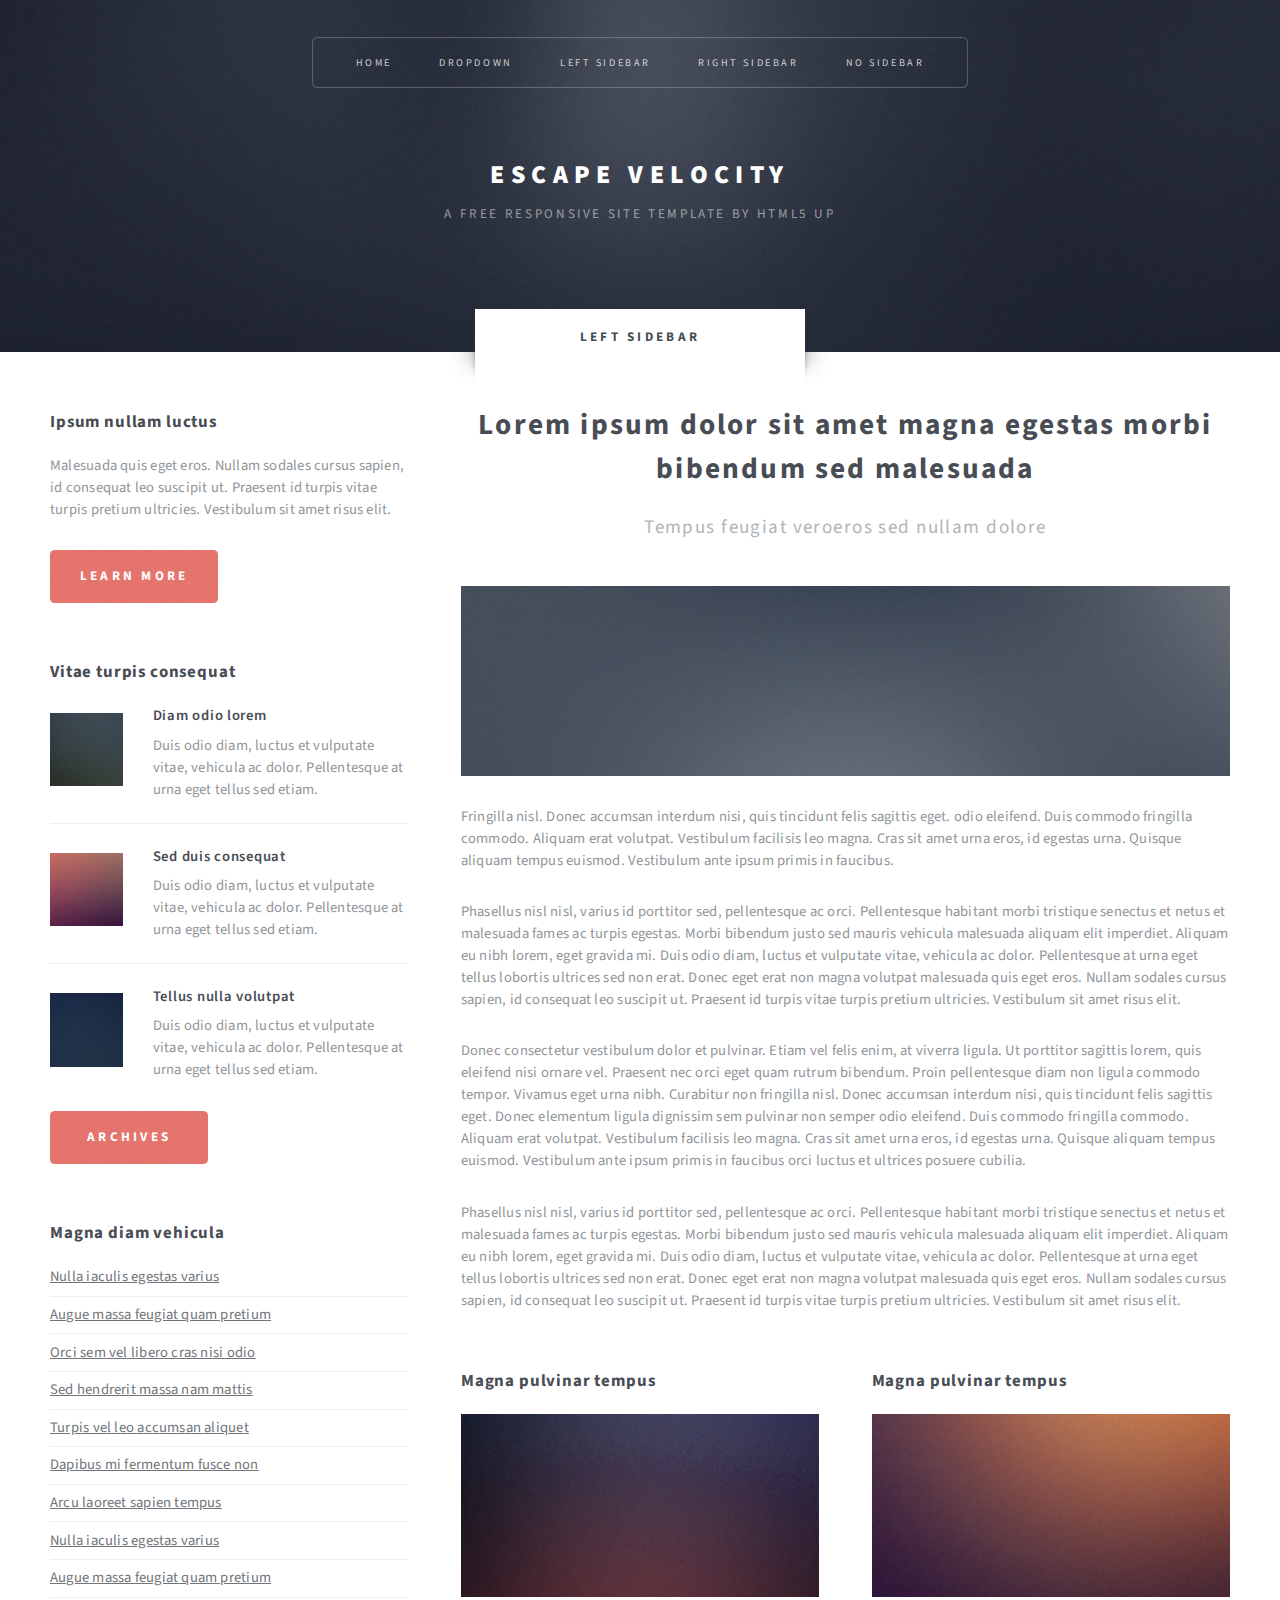
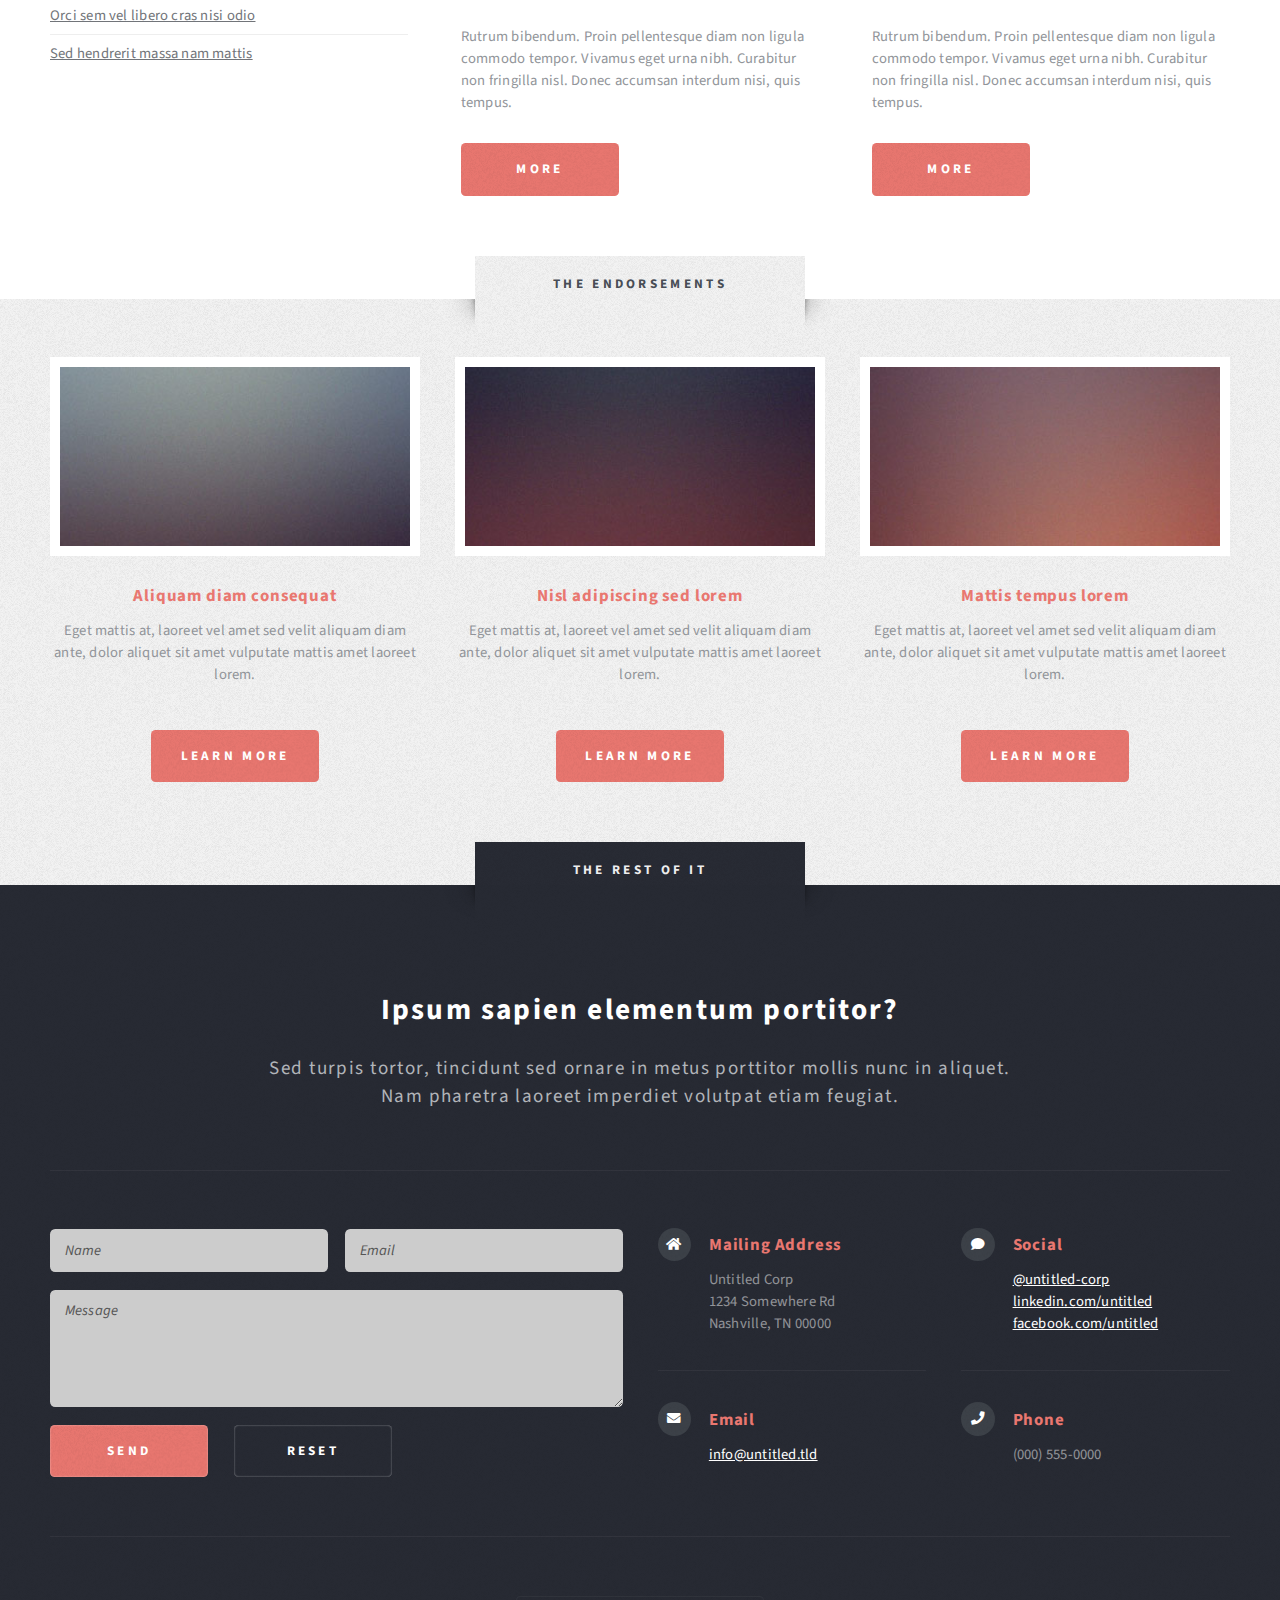
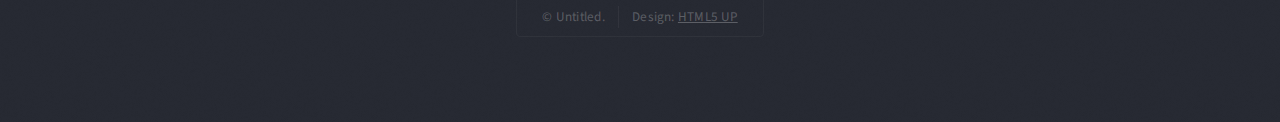
==== left-sidebar.html @ f8b81540 "Adding template files" ====
<!DOCTYPE HTML>
<!--
	Escape Velocity by HTML5 UP
	html5up.net | @ajlkn
	Free for personal and commercial use under the CCA 3.0 license (html5up.net/license)
-->
<html>
	<head>
		<title>Left Sidebar - Escape Velocity by HTML5 UP</title>
		<meta charset="utf-8" />
		<meta name="viewport" content="width=device-width, initial-scale=1, user-scalable=no" />
		<link rel="stylesheet" href="assets/css/main.css" />
	</head>
	<body class="left-sidebar is-preload">
		<div id="page-wrapper">

			<!-- Header -->
				<section id="header" class="wrapper">

					<!-- Logo -->
						<div id="logo">
							<h1><a href="index.html">Escape Velocity</a></h1>
							<p>A free responsive site template by HTML5 UP</p>
						</div>

					<!-- Nav -->
						<nav id="nav">
							<ul>
								<li><a href="index.html">Home</a></li>
								<li>
									<a href="#">Dropdown</a>
									<ul>
										<li><a href="#">Lorem ipsum</a></li>
										<li><a href="#">Magna veroeros</a></li>
										<li><a href="#">Etiam nisl</a></li>
										<li>
											<a href="#">Sed consequat</a>
											<ul>
												<li><a href="#">Lorem dolor</a></li>
												<li><a href="#">Amet consequat</a></li>
												<li><a href="#">Magna phasellus</a></li>
												<li><a href="#">Etiam nisl</a></li>
												<li><a href="#">Sed feugiat</a></li>
											</ul>
										</li>
										<li><a href="#">Nisl tempus</a></li>
									</ul>
								</li>
								<li class="current"><a href="left-sidebar.html">Left Sidebar</a></li>
								<li><a href="right-sidebar.html">Right Sidebar</a></li>
								<li><a href="no-sidebar.html">No Sidebar</a></li>
							</ul>
						</nav>

				</section>

			<!-- Main -->
				<section id="main" class="wrapper style2">
					<div class="title">Left Sidebar</div>
					<div class="container">
						<div class="row gtr-150">
							<div class="col-4 col-12-medium">

								<!-- Sidebar -->
									<div id="sidebar">
										<section class="box">
											<header>
												<h2>Ipsum nullam luctus</h2>
											</header>
											<p>Malesuada quis eget eros. Nullam sodales cursus sapien, id consequat
											leo suscipit ut. Praesent id turpis vitae turpis pretium ultricies. Vestibulum sit
											amet risus elit.</p>
											<a href="#" class="button style1">Learn More</a>
										</section>
										<section class="box">
											<header>
												<h2>Vitae turpis consequat</h2>
											</header>
											<ul class="style2">
												<li>
													<article class="box post-excerpt">
														<a href="#" class="image left"><img src="images/pic08.jpg" alt="" /></a>
														<h3><a href="#">Diam odio lorem</a></h3>
														<p>Duis odio diam, luctus et vulputate vitae, vehicula ac dolor. Pellentesque at urna eget tellus sed etiam.</p>
													</article>
												</li>
												<li>
													<article class="box post-excerpt">
														<a href="#" class="image left"><img src="images/pic09.jpg" alt="" /></a>
														<h3><a href="#">Sed duis consequat</a></h3>
														<p>Duis odio diam, luctus et vulputate vitae, vehicula ac dolor. Pellentesque at urna eget tellus sed etiam.</p>
													</article>
												</li>
												<li>
													<article class="box post-excerpt">
														<a href="#" class="image left"><img src="images/pic10.jpg" alt="" /></a>
														<h3><a href="#">Tellus nulla volutpat</a></h3>
														<p>Duis odio diam, luctus et vulputate vitae, vehicula ac dolor. Pellentesque at urna eget tellus sed etiam.</p>
													</article>
												</li>
											</ul>
											<a href="#" class="button style1">Archives</a>
										</section>
										<section class="box">
											<header>
												<h2>Magna diam vehicula</h2>
											</header>
											<ul class="style3">
												<li><a href="#">Nulla iaculis egestas varius</a></li>
												<li><a href="#">Augue massa feugiat quam pretium</a></li>
												<li><a href="#">Orci sem vel libero cras nisi odio</a></li>
												<li><a href="#">Sed hendrerit massa nam mattis</a></li>
												<li><a href="#">Turpis vel leo accumsan aliquet</a></li>
												<li><a href="#">Dapibus mi fermentum fusce non</a></li>
												<li><a href="#">Arcu laoreet sapien tempus</a></li>
												<li><a href="#">Nulla iaculis egestas varius</a></li>
												<li><a href="#">Augue massa feugiat quam pretium</a></li>
												<li><a href="#">Orci sem vel libero cras nisi odio</a></li>
												<li><a href="#">Sed hendrerit massa nam mattis</a></li>
											</ul>
										</section>
									</div>

							</div>
							<div class="col-8 col-12-medium imp-medium">

								<!-- Content -->
									<div id="content">
										<article class="box post">
											<header class="style1">
												<h2>Lorem ipsum dolor sit amet magna egestas morbi bibendum sed malesuada</h2>
												<p>Tempus feugiat veroeros sed nullam dolore</p>
											</header>
											<a href="#" class="image featured">
												<img src="images/pic01.jpg" alt="" />
											</a>
											<p>Fringilla nisl. Donec accumsan interdum nisi, quis tincidunt felis sagittis eget.
											odio eleifend. Duis commodo fringilla commodo. Aliquam erat volutpat. Vestibulum
											facilisis leo magna. Cras sit amet urna eros, id egestas urna. Quisque aliquam
											tempus euismod. Vestibulum ante ipsum primis in faucibus.</p>
											<p>Phasellus nisl nisl, varius id porttitor sed, pellentesque ac orci. Pellentesque
											habitant morbi tristique senectus et netus et malesuada fames ac turpis egestas. Morbi
											bibendum justo sed mauris vehicula malesuada aliquam elit imperdiet. Aliquam eu nibh
											lorem, eget gravida mi. Duis odio diam, luctus et vulputate vitae, vehicula ac dolor.
											Pellentesque at urna eget tellus lobortis ultrices sed non erat. Donec eget erat non
											magna volutpat malesuada quis eget eros. Nullam sodales cursus sapien, id consequat
											leo suscipit ut. Praesent id turpis vitae turpis pretium ultricies. Vestibulum sit
											amet risus elit.</p>
											<p>Donec consectetur vestibulum dolor et pulvinar. Etiam vel felis enim, at viverra
											ligula. Ut porttitor sagittis lorem, quis eleifend nisi ornare vel. Praesent nec orci
											eget quam rutrum bibendum. Proin pellentesque diam non ligula commodo tempor. Vivamus
											eget urna nibh. Curabitur non fringilla nisl. Donec accumsan interdum nisi, quis
											tincidunt felis sagittis eget. Donec elementum ligula dignissim sem pulvinar non semper
											odio eleifend. Duis commodo fringilla commodo. Aliquam erat volutpat. Vestibulum
											facilisis leo magna. Cras sit amet urna eros, id egestas urna. Quisque aliquam
											tempus euismod. Vestibulum ante ipsum primis in faucibus orci luctus et ultrices
											posuere cubilia.</p>
											<p>Phasellus nisl nisl, varius id porttitor sed, pellentesque ac orci. Pellentesque
											habitant morbi tristique senectus et netus et malesuada fames ac turpis egestas. Morbi
											bibendum justo sed mauris vehicula malesuada aliquam elit imperdiet. Aliquam eu nibh
											lorem, eget gravida mi. Duis odio diam, luctus et vulputate vitae, vehicula ac dolor.
											Pellentesque at urna eget tellus lobortis ultrices sed non erat. Donec eget erat non
											magna volutpat malesuada quis eget eros. Nullam sodales cursus sapien, id consequat
											leo suscipit ut. Praesent id turpis vitae turpis pretium ultricies. Vestibulum sit
											amet risus elit.</p>
										</article>
										<div class="row gtr-150">
											<div class="col-6 col-12-small">
												<section class="box">
													<header>
														<h2>Magna pulvinar tempus</h2>
													</header>
													<a href="#" class="image featured"><img src="images/pic05.jpg" alt="" /></a>
													<p>Rutrum bibendum. Proin pellentesque diam non ligula commodo tempor. Vivamus
													eget urna nibh. Curabitur non fringilla nisl. Donec accumsan interdum nisi, quis
													tempus.</p>
													<a href="#" class="button style1">More</a>
												</section>
											</div>
											<div class="col-6 col-12-small">
												<section class="box">
													<header>
														<h2>Magna pulvinar tempus</h2>
													</header>
													<a href="#" class="image featured"><img src="images/pic06.jpg" alt="" /></a>
													<p>Rutrum bibendum. Proin pellentesque diam non ligula commodo tempor. Vivamus
													eget urna nibh. Curabitur non fringilla nisl. Donec accumsan interdum nisi, quis
													tempus.</p>
													<a href="#" class="button style1">More</a>
												</section>
											</div>
										</div>
									</div>

							</div>
						</div>
					</div>
				</section>

			<!-- Highlights -->
				<section id="highlights" class="wrapper style3">
					<div class="title">The Endorsements</div>
					<div class="container">
						<div class="row aln-center">
							<div class="col-4 col-12-medium">
								<section class="highlight">
									<a href="#" class="image featured"><img src="images/pic02.jpg" alt="" /></a>
									<h3><a href="#">Aliquam diam consequat</a></h3>
									<p>Eget mattis at, laoreet vel amet sed velit aliquam diam ante, dolor aliquet sit amet vulputate mattis amet laoreet lorem.</p>
									<ul class="actions">
										<li><a href="#" class="button style1">Learn More</a></li>
									</ul>
								</section>
							</div>
							<div class="col-4 col-12-medium">
								<section class="highlight">
									<a href="#" class="image featured"><img src="images/pic03.jpg" alt="" /></a>
									<h3><a href="#">Nisl adipiscing sed lorem</a></h3>
									<p>Eget mattis at, laoreet vel amet sed velit aliquam diam ante, dolor aliquet sit amet vulputate mattis amet laoreet lorem.</p>
									<ul class="actions">
										<li><a href="#" class="button style1">Learn More</a></li>
									</ul>
								</section>
							</div>
							<div class="col-4 col-12-medium">
								<section class="highlight">
									<a href="#" class="image featured"><img src="images/pic04.jpg" alt="" /></a>
									<h3><a href="#">Mattis tempus lorem</a></h3>
									<p>Eget mattis at, laoreet vel amet sed velit aliquam diam ante, dolor aliquet sit amet vulputate mattis amet laoreet lorem.</p>
									<ul class="actions">
										<li><a href="#" class="button style1">Learn More</a></li>
									</ul>
								</section>
							</div>
						</div>
					</div>
				</section>

			<!-- Footer -->
				<section id="footer" class="wrapper">
					<div class="title">The Rest Of It</div>
					<div class="container">
						<header class="style1">
							<h2>Ipsum sapien elementum portitor?</h2>
							<p>
								Sed turpis tortor, tincidunt sed ornare in metus porttitor mollis nunc in aliquet.<br />
								Nam pharetra laoreet imperdiet volutpat etiam feugiat.
							</p>
						</header>
						<div class="row">
							<div class="col-6 col-12-medium">

								<!-- Contact Form -->
									<section>
										<form method="post" action="#">
											<div class="row gtr-50">
												<div class="col-6 col-12-small">
													<input type="text" name="name" id="contact-name" placeholder="Name" />
												</div>
												<div class="col-6 col-12-small">
													<input type="text" name="email" id="contact-email" placeholder="Email" />
												</div>
												<div class="col-12">
													<textarea name="message" id="contact-message" placeholder="Message" rows="4"></textarea>
												</div>
												<div class="col-12">
													<ul class="actions">
														<li><input type="submit" class="style1" value="Send" /></li>
														<li><input type="reset" class="style2" value="Reset" /></li>
													</ul>
												</div>
											</div>
										</form>
									</section>

							</div>
							<div class="col-6 col-12-medium">

								<!-- Contact -->
									<section class="feature-list small">
										<div class="row">
											<div class="col-6 col-12-small">
												<section>
													<h3 class="icon solid fa-home">Mailing Address</h3>
													<p>
														Untitled Corp<br />
														1234 Somewhere Rd<br />
														Nashville, TN 00000
													</p>
												</section>
											</div>
											<div class="col-6 col-12-small">
												<section>
													<h3 class="icon solid fa-comment">Social</h3>
													<p>
														<a href="#">@untitled-corp</a><br />
														<a href="#">linkedin.com/untitled</a><br />
														<a href="#">facebook.com/untitled</a>
													</p>
												</section>
											</div>
											<div class="col-6 col-12-small">
												<section>
													<h3 class="icon solid fa-envelope">Email</h3>
													<p>
														<a href="#">info@untitled.tld</a>
													</p>
												</section>
											</div>
											<div class="col-6 col-12-small">
												<section>
													<h3 class="icon solid fa-phone">Phone</h3>
													<p>
														(000) 555-0000
													</p>
												</section>
											</div>
										</div>
									</section>

							</div>
						</div>
						<div id="copyright">
							<ul>
								<li>&copy; Untitled.</li><li>Design: <a href="http://html5up.net">HTML5 UP</a></li>
							</ul>
						</div>
					</div>
				</section>

		</div>

		<!-- Scripts -->
			<script src="assets/js/jquery.min.js"></script>
			<script src="assets/js/jquery.dropotron.min.js"></script>
			<script src="assets/js/browser.min.js"></script>
			<script src="assets/js/breakpoints.min.js"></script>
			<script src="assets/js/util.js"></script>
			<script src="assets/js/main.js"></script>

	</body>
</html>
---- assets/css/main.css ----
@import url("fontawesome-all.min.css");
@import url("https://fonts.googleapis.com/css?family=Source+Sans+Pro:400,400italic,700,900");

/*
	Escape Velocity by HTML5 UP
	html5up.net | @ajlkn
	Free for personal and commercial use under the CCA 3.0 license (html5up.net/license)
*/

html, body, div, span, applet, object,
iframe, h1, h2, h3, h4, h5, h6, p, blockquote,
pre, a, abbr, acronym, address, big, cite,
code, del, dfn, em, img, ins, kbd, q, s, samp,
small, strike, strong, sub, sup, tt, var, b,
u, i, center, dl, dt, dd, ol, ul, li, fieldset,
form, label, legend, table, caption, tbody,
tfoot, thead, tr, th, td, article, aside,
canvas, details, embed, figure, figcaption,
footer, header, hgroup, menu, nav, output, ruby,
section, summary, time, mark, audio, video {
	margin: 0;
	padding: 0;
	border: 0;
	font-size: 100%;
	font: inherit;
	vertical-align: baseline;}

article, aside, details, figcaption, figure,
footer, header, hgroup, menu, nav, section {
	display: block;}

body {
	line-height: 1;
}

ol, ul {
	list-style: none;
}

blockquote, q {
	quotes: none;
}

	blockquote:before, blockquote:after, q:before, q:after {
		content: '';
		content: none;
	}

table {
	border-collapse: collapse;
	border-spacing: 0;
}

body {
	-webkit-text-size-adjust: none;
}

mark {
	background-color: transparent;
	color: inherit;
}

input::-moz-focus-inner {
	border: 0;
	padding: 0;
}

input, select, textarea {
	-moz-appearance: none;
	-webkit-appearance: none;
	-ms-appearance: none;
	appearance: none;
}

/* Basic */

	@-ms-viewport {
		width: device-width;
	}

	html {
		box-sizing: border-box;
	}

	*, *:before, *:after {
		box-sizing: inherit;
	}

	body.is-preload *, body.is-preload *:before, body.is-preload *:after {
		-moz-animation: none !important;
		-webkit-animation: none !important;
		-ms-animation: none !important;
		animation: none !important;
		-moz-transition: none !important;
		-webkit-transition: none !important;
		-ms-transition: none !important;
		transition: none !important;
	}

	body, input, textarea, select {
		font-family: 'Source Sans Pro', sans-serif;
		font-weight: 400;
		color: #919499;
		font-size: 14pt;
		line-height: 1.75em;
		letter-spacing: 0.025em;
	}

	h1, h2, h3, h4, h5, h6 {
		font-weight: 700;
		color: #484d55;
	}

		h1 a, h2 a, h3 a, h4 a, h5 a, h6 a {
			color: inherit;
			text-decoration: none;
		}

	a {
		-moz-transition: color .25s ease-in-out;
		-webkit-transition: color .25s ease-in-out;
		-ms-transition: color .25s ease-in-out;
		transition: color .25s ease-in-out;
		text-decoration: underline;
		color: #717479;
	}

		a:hover {
			text-decoration: none;
		}

	strong, b {
		font-weight: 700;
		color: #484d55;
	}

	blockquote {
		border-left: solid 0.5em #ddd;
		padding: 1em 0 1em 2em;
		font-style: italic;
	}

	em, i {
		font-style: italic;
	}

	hr {
		border: 0;
		border-top: solid 1px #ddd;
		margin: 2em 0 2em 0;
	}

	sub {
		position: relative;
		top: 0.5em;
		font-size: 0.8em;
	}

	sup {
		position: relative;
		top: -0.5em;
		font-size: 0.8em;
	}

	.nobr {
		white-space: nowrap;
	}

	br.clear {
		clear: both;
	}

	p, ul, ol, dl, table, blockquote, form {
		margin-bottom: 2em;
	}

/* Container */

	.container {
		margin: 0 auto;
		max-width: 100%;
		width: 68em;
	}

		@media screen and (max-width: 1680px) {

			.container {
				width: 70em;
			}

		}

		@media screen and (max-width: 1280px) {

			.container {
				width: calc(100% - 100px);
			}

		}

		@media screen and (max-width: 980px) {

			.container {
				width: calc(100% - 100px);
			}

		}

		@media screen and (max-width: 736px) {

			.container {
				width: calc(100% - 40px);
			}

		}

/* Row */

	.row {
		display: flex;
		flex-wrap: wrap;
		box-sizing: border-box;
		align-items: stretch;
	}

		.row > * {
			box-sizing: border-box;
		}

		.row.gtr-uniform > * > :last-child {
			margin-bottom: 0;
		}

		.row.aln-left {
			justify-content: flex-start;
		}

		.row.aln-center {
			justify-content: center;
		}

		.row.aln-right {
			justify-content: flex-end;
		}

		.row.aln-top {
			align-items: flex-start;
		}

		.row.aln-middle {
			align-items: center;
		}

		.row.aln-bottom {
			align-items: flex-end;
		}

		.row > .imp {
			order: -1;
		}

		.row > .col-1 {
			width: 8.33333%;
		}

		.row > .off-1 {
			margin-left: 8.33333%;
		}

		.row > .col-2 {
			width: 16.66667%;
		}

		.row > .off-2 {
			margin-left: 16.66667%;
		}

		.row > .col-3 {
			width: 25%;
		}

		.row > .off-3 {
			margin-left: 25%;
		}

		.row > .col-4 {
			width: 33.33333%;
		}

		.row > .off-4 {
			margin-left: 33.33333%;
		}

		.row > .col-5 {
			width: 41.66667%;
		}

		.row > .off-5 {
			margin-left: 41.66667%;
		}

		.row > .col-6 {
			width: 50%;
		}

		.row > .off-6 {
			margin-left: 50%;
		}

		.row > .col-7 {
			width: 58.33333%;
		}

		.row > .off-7 {
			margin-left: 58.33333%;
		}

		.row > .col-8 {
			width: 66.66667%;
		}

		.row > .off-8 {
			margin-left: 66.66667%;
		}

		.row > .col-9 {
			width: 75%;
		}

		.row > .off-9 {
			margin-left: 75%;
		}

		.row > .col-10 {
			width: 83.33333%;
		}

		.row > .off-10 {
			margin-left: 83.33333%;
		}

		.row > .col-11 {
			width: 91.66667%;
		}

		.row > .off-11 {
			margin-left: 91.66667%;
		}

		.row > .col-12 {
			width: 100%;
		}

		.row > .off-12 {
			margin-left: 100%;
		}

		.row.gtr-0 {
			margin-top: 0px;
			margin-left: 0px;
		}

			.row.gtr-0 > * {
				padding: 0px 0 0 0px;
			}

			.row.gtr-0.gtr-uniform {
				margin-top: 0px;
			}

				.row.gtr-0.gtr-uniform > * {
					padding-top: 0px;
				}

		.row.gtr-25 {
			margin-top: -12.5px;
			margin-left: -12.5px;
		}

			.row.gtr-25 > * {
				padding: 12.5px 0 0 12.5px;
			}

			.row.gtr-25.gtr-uniform {
				margin-top: -12.5px;
			}

				.row.gtr-25.gtr-uniform > * {
					padding-top: 12.5px;
				}

		.row.gtr-50 {
			margin-top: -25px;
			margin-left: -25px;
		}

			.row.gtr-50 > * {
				padding: 25px 0 0 25px;
			}

			.row.gtr-50.gtr-uniform {
				margin-top: -25px;
			}

				.row.gtr-50.gtr-uniform > * {
					padding-top: 25px;
				}

		.row {
			margin-top: -50px;
			margin-left: -50px;
		}

			.row > * {
				padding: 50px 0 0 50px;
			}

			.row.gtr-uniform {
				margin-top: -50px;
			}

				.row.gtr-uniform > * {
					padding-top: 50px;
				}

		.row.gtr-150 {
			margin-top: -75px;
			margin-left: -75px;
		}

			.row.gtr-150 > * {
				padding: 75px 0 0 75px;
			}

			.row.gtr-150.gtr-uniform {
				margin-top: -75px;
			}

				.row.gtr-150.gtr-uniform > * {
					padding-top: 75px;
				}

		.row.gtr-200 {
			margin-top: -100px;
			margin-left: -100px;
		}

			.row.gtr-200 > * {
				padding: 100px 0 0 100px;
			}

			.row.gtr-200.gtr-uniform {
				margin-top: -100px;
			}

				.row.gtr-200.gtr-uniform > * {
					padding-top: 100px;
				}

		@media screen and (max-width: 1680px) {

			.row {
				display: flex;
				flex-wrap: wrap;
				box-sizing: border-box;
				align-items: stretch;
			}

				.row > * {
					box-sizing: border-box;
				}

				.row.gtr-uniform > * > :last-child {
					margin-bottom: 0;
				}

				.row.aln-left {
					justify-content: flex-start;
				}

				.row.aln-center {
					justify-content: center;
				}

				.row.aln-right {
					justify-content: flex-end;
				}

				.row.aln-top {
					align-items: flex-start;
				}

				.row.aln-middle {
					align-items: center;
				}

				.row.aln-bottom {
					align-items: flex-end;
				}

				.row > .imp-xlarge {
					order: -1;
				}

				.row > .col-1-xlarge {
					width: 8.33333%;
				}

				.row > .off-1-xlarge {
					margin-left: 8.33333%;
				}

				.row > .col-2-xlarge {
					width: 16.66667%;
				}

				.row > .off-2-xlarge {
					margin-left: 16.66667%;
				}

				.row > .col-3-xlarge {
					width: 25%;
				}

				.row > .off-3-xlarge {
					margin-left: 25%;
				}

				.row > .col-4-xlarge {
					width: 33.33333%;
				}

				.row > .off-4-xlarge {
					margin-left: 33.33333%;
				}

				.row > .col-5-xlarge {
					width: 41.66667%;
				}

				.row > .off-5-xlarge {
					margin-left: 41.66667%;
				}

				.row > .col-6-xlarge {
					width: 50%;
				}

				.row > .off-6-xlarge {
					margin-left: 50%;
				}

				.row > .col-7-xlarge {
					width: 58.33333%;
				}

				.row > .off-7-xlarge {
					margin-left: 58.33333%;
				}

				.row > .col-8-xlarge {
					width: 66.66667%;
				}

				.row > .off-8-xlarge {
					margin-left: 66.66667%;
				}

				.row > .col-9-xlarge {
					width: 75%;
				}

				.row > .off-9-xlarge {
					margin-left: 75%;
				}

				.row > .col-10-xlarge {
					width: 83.33333%;
				}

				.row > .off-10-xlarge {
					margin-left: 83.33333%;
				}

				.row > .col-11-xlarge {
					width: 91.66667%;
				}

				.row > .off-11-xlarge {
					margin-left: 91.66667%;
				}

				.row > .col-12-xlarge {
					width: 100%;
				}

				.row > .off-12-xlarge {
					margin-left: 100%;
				}

				.row.gtr-0 {
					margin-top: 0px;
					margin-left: 0px;
				}

					.row.gtr-0 > * {
						padding: 0px 0 0 0px;
					}

					.row.gtr-0.gtr-uniform {
						margin-top: 0px;
					}

						.row.gtr-0.gtr-uniform > * {
							padding-top: 0px;
						}

				.row.gtr-25 {
					margin-top: -12.5px;
					margin-left: -12.5px;
				}

					.row.gtr-25 > * {
						padding: 12.5px 0 0 12.5px;
					}

					.row.gtr-25.gtr-uniform {
						margin-top: -12.5px;
					}

						.row.gtr-25.gtr-uniform > * {
							padding-top: 12.5px;
						}

				.row.gtr-50 {
					margin-top: -25px;
					margin-left: -25px;
				}

					.row.gtr-50 > * {
						padding: 25px 0 0 25px;
					}

					.row.gtr-50.gtr-uniform {
						margin-top: -25px;
					}

						.row.gtr-50.gtr-uniform > * {
							padding-top: 25px;
						}

				.row {
					margin-top: -50px;
					margin-left: -50px;
				}

					.row > * {
						padding: 50px 0 0 50px;
					}

					.row.gtr-uniform {
						margin-top: -50px;
					}

						.row.gtr-uniform > * {
							padding-top: 50px;
						}

				.row.gtr-150 {
					margin-top: -75px;
					margin-left: -75px;
				}

					.row.gtr-150 > * {
						padding: 75px 0 0 75px;
					}

					.row.gtr-150.gtr-uniform {
						margin-top: -75px;
					}

						.row.gtr-150.gtr-uniform > * {
							padding-top: 75px;
						}

				.row.gtr-200 {
					margin-top: -100px;
					margin-left: -100px;
				}

					.row.gtr-200 > * {
						padding: 100px 0 0 100px;
					}

					.row.gtr-200.gtr-uniform {
						margin-top: -100px;
					}

						.row.gtr-200.gtr-uniform > * {
							padding-top: 100px;
						}

		}

		@media screen and (max-width: 1280px) {

			.row {
				display: flex;
				flex-wrap: wrap;
				box-sizing: border-box;
				align-items: stretch;
			}

				.row > * {
					box-sizing: border-box;
				}

				.row.gtr-uniform > * > :last-child {
					margin-bottom: 0;
				}

				.row.aln-left {
					justify-content: flex-start;
				}

				.row.aln-center {
					justify-content: center;
				}

				.row.aln-right {
					justify-content: flex-end;
				}

				.row.aln-top {
					align-items: flex-start;
				}

				.row.aln-middle {
					align-items: center;
				}

				.row.aln-bottom {
					align-items: flex-end;
				}

				.row > .imp-large {
					order: -1;
				}

				.row > .col-1-large {
					width: 8.33333%;
				}

				.row > .off-1-large {
					margin-left: 8.33333%;
				}

				.row > .col-2-large {
					width: 16.66667%;
				}

				.row > .off-2-large {
					margin-left: 16.66667%;
				}

				.row > .col-3-large {
					width: 25%;
				}

				.row > .off-3-large {
					margin-left: 25%;
				}

				.row > .col-4-large {
					width: 33.33333%;
				}

				.row > .off-4-large {
					margin-left: 33.33333%;
				}

				.row > .col-5-large {
					width: 41.66667%;
				}

				.row > .off-5-large {
					margin-left: 41.66667%;
				}

				.row > .col-6-large {
					width: 50%;
				}

				.row > .off-6-large {
					margin-left: 50%;
				}

				.row > .col-7-large {
					width: 58.33333%;
				}

				.row > .off-7-large {
					margin-left: 58.33333%;
				}

				.row > .col-8-large {
					width: 66.66667%;
				}

				.row > .off-8-large {
					margin-left: 66.66667%;
				}

				.row > .col-9-large {
					width: 75%;
				}

				.row > .off-9-large {
					margin-left: 75%;
				}

				.row > .col-10-large {
					width: 83.33333%;
				}

				.row > .off-10-large {
					margin-left: 83.33333%;
				}

				.row > .col-11-large {
					width: 91.66667%;
				}

				.row > .off-11-large {
					margin-left: 91.66667%;
				}

				.row > .col-12-large {
					width: 100%;
				}

				.row > .off-12-large {
					margin-left: 100%;
				}

				.row.gtr-0 {
					margin-top: 0px;
					margin-left: 0px;
				}

					.row.gtr-0 > * {
						padding: 0px 0 0 0px;
					}

					.row.gtr-0.gtr-uniform {
						margin-top: 0px;
					}

						.row.gtr-0.gtr-uniform > * {
							padding-top: 0px;
						}

				.row.gtr-25 {
					margin-top: -8.75px;
					margin-left: -8.75px;
				}

					.row.gtr-25 > * {
						padding: 8.75px 0 0 8.75px;
					}

					.row.gtr-25.gtr-uniform {
						margin-top: -8.75px;
					}

						.row.gtr-25.gtr-uniform > * {
							padding-top: 8.75px;
						}

				.row.gtr-50 {
					margin-top: -17.5px;
					margin-left: -17.5px;
				}

					.row.gtr-50 > * {
						padding: 17.5px 0 0 17.5px;
					}

					.row.gtr-50.gtr-uniform {
						margin-top: -17.5px;
					}

						.row.gtr-50.gtr-uniform > * {
							padding-top: 17.5px;
						}

				.row {
					margin-top: -35px;
					margin-left: -35px;
				}

					.row > * {
						padding: 35px 0 0 35px;
					}

					.row.gtr-uniform {
						margin-top: -35px;
					}

						.row.gtr-uniform > * {
							padding-top: 35px;
						}

				.row.gtr-150 {
					margin-top: -52.5px;
					margin-left: -52.5px;
				}

					.row.gtr-150 > * {
						padding: 52.5px 0 0 52.5px;
					}

					.row.gtr-150.gtr-uniform {
						margin-top: -52.5px;
					}

						.row.gtr-150.gtr-uniform > * {
							padding-top: 52.5px;
						}

				.row.gtr-200 {
					margin-top: -70px;
					margin-left: -70px;
				}

					.row.gtr-200 > * {
						padding: 70px 0 0 70px;
					}

					.row.gtr-200.gtr-uniform {
						margin-top: -70px;
					}

						.row.gtr-200.gtr-uniform > * {
							padding-top: 70px;
						}

		}

		@media screen and (max-width: 980px) {

			.row {
				display: flex;
				flex-wrap: wrap;
				box-sizing: border-box;
				align-items: stretch;
			}

				.row > * {
					box-sizing: border-box;
				}

				.row.gtr-uniform > * > :last-child {
					margin-bottom: 0;
				}

				.row.aln-left {
					justify-content: flex-start;
				}

				.row.aln-center {
					justify-content: center;
				}

				.row.aln-right {
					justify-content: flex-end;
				}

				.row.aln-top {
					align-items: flex-start;
				}

				.row.aln-middle {
					align-items: center;
				}

				.row.aln-bottom {
					align-items: flex-end;
				}

				.row > .imp-medium {
					order: -1;
				}

				.row > .col-1-medium {
					width: 8.33333%;
				}

				.row > .off-1-medium {
					margin-left: 8.33333%;
				}

				.row > .col-2-medium {
					width: 16.66667%;
				}

				.row > .off-2-medium {
					margin-left: 16.66667%;
				}

				.row > .col-3-medium {
					width: 25%;
				}

				.row > .off-3-medium {
					margin-left: 25%;
				}

				.row > .col-4-medium {
					width: 33.33333%;
				}

				.row > .off-4-medium {
					margin-left: 33.33333%;
				}

				.row > .col-5-medium {
					width: 41.66667%;
				}

				.row > .off-5-medium {
					margin-left: 41.66667%;
				}

				.row > .col-6-medium {
					width: 50%;
				}

				.row > .off-6-medium {
					margin-left: 50%;
				}

				.row > .col-7-medium {
					width: 58.33333%;
				}

				.row > .off-7-medium {
					margin-left: 58.33333%;
				}

				.row > .col-8-medium {
					width: 66.66667%;
				}

				.row > .off-8-medium {
					margin-left: 66.66667%;
				}

				.row > .col-9-medium {
					width: 75%;
				}

				.row > .off-9-medium {
					margin-left: 75%;
				}

				.row > .col-10-medium {
					width: 83.33333%;
				}

				.row > .off-10-medium {
					margin-left: 83.33333%;
				}

				.row > .col-11-medium {
					width: 91.66667%;
				}

				.row > .off-11-medium {
					margin-left: 91.66667%;
				}

				.row > .col-12-medium {
					width: 100%;
				}

				.row > .off-12-medium {
					margin-left: 100%;
				}

				.row.gtr-0 {
					margin-top: 0px;
					margin-left: 0px;
				}

					.row.gtr-0 > * {
						padding: 0px 0 0 0px;
					}

					.row.gtr-0.gtr-uniform {
						margin-top: 0px;
					}

						.row.gtr-0.gtr-uniform > * {
							padding-top: 0px;
						}

				.row.gtr-25 {
					margin-top: -12.5px;
					margin-left: -12.5px;
				}

					.row.gtr-25 > * {
						padding: 12.5px 0 0 12.5px;
					}

					.row.gtr-25.gtr-uniform {
						margin-top: -12.5px;
					}

						.row.gtr-25.gtr-uniform > * {
							padding-top: 12.5px;
						}

				.row.gtr-50 {
					margin-top: -25px;
					margin-left: -25px;
				}

					.row.gtr-50 > * {
						padding: 25px 0 0 25px;
					}

					.row.gtr-50.gtr-uniform {
						margin-top: -25px;
					}

						.row.gtr-50.gtr-uniform > * {
							padding-top: 25px;
						}

				.row {
					margin-top: -50px;
					margin-left: -50px;
				}

					.row > * {
						padding: 50px 0 0 50px;
					}

					.row.gtr-uniform {
						margin-top: -50px;
					}

						.row.gtr-uniform > * {
							padding-top: 50px;
						}

				.row.gtr-150 {
					margin-top: -75px;
					margin-left: -75px;
				}

					.row.gtr-150 > * {
						padding: 75px 0 0 75px;
					}

					.row.gtr-150.gtr-uniform {
						margin-top: -75px;
					}

						.row.gtr-150.gtr-uniform > * {
							padding-top: 75px;
						}

				.row.gtr-200 {
					margin-top: -100px;
					margin-left: -100px;
				}

					.row.gtr-200 > * {
						padding: 100px 0 0 100px;
					}

					.row.gtr-200.gtr-uniform {
						margin-top: -100px;
					}

						.row.gtr-200.gtr-uniform > * {
							padding-top: 100px;
						}

		}

		@media screen and (max-width: 736px) {

			.row {
				display: flex;
				flex-wrap: wrap;
				box-sizing: border-box;
				align-items: stretch;
			}

				.row > * {
					box-sizing: border-box;
				}

				.row.gtr-uniform > * > :last-child {
					margin-bottom: 0;
				}

				.row.aln-left {
					justify-content: flex-start;
				}

				.row.aln-center {
					justify-content: center;
				}

				.row.aln-right {
					justify-content: flex-end;
				}

				.row.aln-top {
					align-items: flex-start;
				}

				.row.aln-middle {
					align-items: center;
				}

				.row.aln-bottom {
					align-items: flex-end;
				}

				.row > .imp-small {
					order: -1;
				}

				.row > .col-1-small {
					width: 8.33333%;
				}

				.row > .off-1-small {
					margin-left: 8.33333%;
				}

				.row > .col-2-small {
					width: 16.66667%;
				}

				.row > .off-2-small {
					margin-left: 16.66667%;
				}

				.row > .col-3-small {
					width: 25%;
				}

				.row > .off-3-small {
					margin-left: 25%;
				}

				.row > .col-4-small {
					width: 33.33333%;
				}

				.row > .off-4-small {
					margin-left: 33.33333%;
				}

				.row > .col-5-small {
					width: 41.66667%;
				}

				.row > .off-5-small {
					margin-left: 41.66667%;
				}

				.row > .col-6-small {
					width: 50%;
				}

				.row > .off-6-small {
					margin-left: 50%;
				}

				.row > .col-7-small {
					width: 58.33333%;
				}

				.row > .off-7-small {
					margin-left: 58.33333%;
				}

				.row > .col-8-small {
					width: 66.66667%;
				}

				.row > .off-8-small {
					margin-left: 66.66667%;
				}

				.row > .col-9-small {
					width: 75%;
				}

				.row > .off-9-small {
					margin-left: 75%;
				}

				.row > .col-10-small {
					width: 83.33333%;
				}

				.row > .off-10-small {
					margin-left: 83.33333%;
				}

				.row > .col-11-small {
					width: 91.66667%;
				}

				.row > .off-11-small {
					margin-left: 91.66667%;
				}

				.row > .col-12-small {
					width: 100%;
				}

				.row > .off-12-small {
					margin-left: 100%;
				}

				.row.gtr-0 {
					margin-top: 0px;
					margin-left: 0px;
				}

					.row.gtr-0 > * {
						padding: 0px 0 0 0px;
					}

					.row.gtr-0.gtr-uniform {
						margin-top: 0px;
					}

						.row.gtr-0.gtr-uniform > * {
							padding-top: 0px;
						}

				.row.gtr-25 {
					margin-top: -7.5px;
					margin-left: -7.5px;
				}

					.row.gtr-25 > * {
						padding: 7.5px 0 0 7.5px;
					}

					.row.gtr-25.gtr-uniform {
						margin-top: -7.5px;
					}

						.row.gtr-25.gtr-uniform > * {
							padding-top: 7.5px;
						}

				.row.gtr-50 {
					margin-top: -15px;
					margin-left: -15px;
				}

					.row.gtr-50 > * {
						padding: 15px 0 0 15px;
					}

					.row.gtr-50.gtr-uniform {
						margin-top: -15px;
					}

						.row.gtr-50.gtr-uniform > * {
							padding-top: 15px;
						}

				.row {
					margin-top: -30px;
					margin-left: -30px;
				}

					.row > * {
						padding: 30px 0 0 30px;
					}

					.row.gtr-uniform {
						margin-top: -30px;
					}

						.row.gtr-uniform > * {
							padding-top: 30px;
						}

				.row.gtr-150 {
					margin-top: -45px;
					margin-left: -45px;
				}

					.row.gtr-150 > * {
						padding: 45px 0 0 45px;
					}

					.row.gtr-150.gtr-uniform {
						margin-top: -45px;
					}

						.row.gtr-150.gtr-uniform > * {
							padding-top: 45px;
						}

				.row.gtr-200 {
					margin-top: -60px;
					margin-left: -60px;
				}

					.row.gtr-200 > * {
						padding: 60px 0 0 60px;
					}

					.row.gtr-200.gtr-uniform {
						margin-top: -60px;
					}

						.row.gtr-200.gtr-uniform > * {
							padding-top: 60px;
						}

		}

/* Section/Article */

	section,
	article {
		margin: 0 0 4em 0;
	}

	section > :last-child,
	article > :last-child,
	section:last-child,
	article:last-child {
		margin-bottom: 0;
	}

	header.style1 {
		text-align: center;
		padding: 3em 0 3em 0;
	}

		header.style1 h2 {
			font-weight: 700;
			font-size: 2em;
			letter-spacing: 0.075em;
			line-height: 1.5em;
		}

		header.style1 p {
			color: #b1b4b9;
			display: block;
			margin: 1.15em 0 0 0;
			font-size: 1.3em;
			letter-spacing: 0.075em;
			line-height: 1.5em;
		}

/* Table */

	table {
		width: 100%;
	}

		table.default {
			width: 100%;
		}

			table.default tbody tr:nth-child(2n+2) {
				background: #f4f4f4;
			}

			table.default td {
				padding: 0.5em 1em 0.5em 1em;
			}

			table.default th {
				text-align: left;
				font-weight: 400;
				padding: 0.5em 1em 0.5em 1em;
			}

			table.default thead {
				background: #484d55;
				color: #fff;
			}

			table.default tfoot {
				background: #eee;
			}

/* Form */

	form label {
		display: block;
		font-weight: 700;
		color: #484d55;
		margin: 0.25em 0 0.5em 0;
	}

	form input[type="text"],
	form input[type="email"],
	form input[type="password"],
	form select,
	form textarea {
		-moz-transition: all .25s ease-in-out;
		-webkit-transition: all .25s ease-in-out;
		-ms-transition: all .25s ease-in-out;
		transition: all .25s ease-in-out;
		-webkit-appearance: none;
		display: block;
		border: 0;
		background: #eee;
		box-shadow: inset 0px 0px 1px 0px #a0a1a7;
		border-radius: 0.35em;
		width: 100%;
		padding: 0.75em 1em 0.75em 1em;
	}

		form input[type="text"]:focus,
		form input[type="email"]:focus,
		form input[type="password"]:focus,
		form select:focus,
		form textarea:focus {
			background: #f8f8f8;
		}

	form input[type="text"],
	form input[type="email"]
	input[type="password"] {
		line-height: 1em;
	}

	form select {
		line-height: 1em;
	}

	form textarea {
		min-height: 8em;
	}

	form ul.actions {
		margin-top: 0;
	}

	form ::-webkit-input-placeholder {
		color: #555 !important;
		font-style: italic;
		line-height: 1.35em;
	}

	form :-moz-placeholder {
		color: #555 !important;
		font-style: italic;
	}

	form ::-moz-placeholder {
		color: #555 !important;
		font-style: italic;
	}

	form :-ms-input-placeholder {
		color: #555 !important;
		font-style: italic;
	}

	form ::-moz-focus-inner {
		border: 0;
	}

/* Image */

	.image {
		display: inline-block;
	}

		.image img {
			display: block;
			width: 100%;
		}

		.image.fit {
			display: block;
			width: 100%;
		}

		.image.left {
			float: left;
			margin: 0 2em 2em 0;
		}

		.image.centered {
			display: block;
			margin: 0 0 2em 0;
		}

			.image.centered img {
				margin: 0 auto;
				width: auto;
			}

		.image.featured {
			display: block;
			width: 100%;
			margin: 0 0 2em 0;
		}

/* Button */

	input[type="button"],
	input[type="submit"],
	input[type="reset"],
	button,
	.button {
		-moz-transition: all .25s ease-in-out;
		-webkit-transition: all .25s ease-in-out;
		-ms-transition: all .25s ease-in-out;
		transition: all .25s ease-in-out;
		display: inline-block;
		background: #444;
		text-align: center;
		text-transform: uppercase;
		font-weight: 700;
		letter-spacing: 0.25em;
		text-decoration: none;
		border-radius: 0.35em;
		border: 0;
		outline: 0;
		cursor: pointer;
		padding: 0 2.25em 0 2.25em;
		font-size: 0.9em;
		min-width: 12em;
		height: 4em;
		line-height: 4em;
	}

		input[type="button"]:hover,
		input[type="submit"]:hover,
		input[type="reset"]:hover,
		button:hover,
		.button:hover {
			background-color: #f98780;
		}

		input[type="button"].large,
		input[type="submit"].large,
		input[type="reset"].large,
		button.large,
		.button.large {
			font-size: 1em;
			min-width: 14em;
		}

		input[type="button"].style1,
		input[type="submit"].style1,
		input[type="reset"].style1,
		button.style1,
		.button.style1 {
			background: #e97770 url("images/overlay.png");
			color: #fff;
		}

			input[type="button"].style1:hover,
			input[type="submit"].style1:hover,
			input[type="reset"].style1:hover,
			button.style1:hover,
			.button.style1:hover {
				background-color: #f98780;
			}

			input[type="button"].style1:active,
			input[type="submit"].style1:active,
			input[type="reset"].style1:active,
			button.style1:active,
			.button.style1:active {
				background-color: #d96760;
			}

		input[type="button"].style2,
		input[type="submit"].style2,
		input[type="reset"].style2,
		button.style2,
		.button.style2 {
			background: none;
			color: #606167;
			box-shadow: inset 0px 0px 2px 0px #a0a1a7;
		}

			input[type="button"].style2:hover,
			input[type="submit"].style2:hover,
			input[type="reset"].style2:hover,
			button.style2:hover,
			.button.style2:hover {
				box-shadow: inset 0px 0px 2px 0px #606167;
			}

			input[type="button"].style2:active,
			input[type="submit"].style2:active,
			input[type="reset"].style2:active,
			button.style2:active,
			.button.style2:active {
				box-shadow: inset 0px 0px 2px 0px #202127;
			}

		input[type="button"].style3,
		input[type="submit"].style3,
		input[type="reset"].style3,
		button.style3,
		.button.style3 {
			background: #2f333b url("images/overlay.png");
			color: #fff;
		}

			input[type="button"].style3:hover,
			input[type="submit"].style3:hover,
			input[type="reset"].style3:hover,
			button.style3:hover,
			.button.style3:hover {
				background-color: #3f434b;
			}

			input[type="button"].style3:active,
			input[type="submit"].style3:active,
			input[type="reset"].style3:active,
			button.style3:active,
			.button.style3:active {
				background-color: #1f232b;
			}

/* List */

	ul {
		list-style: disc;
		padding-left: 1em;
	}

		ul li {
			padding-left: 0.5em;
		}

		ul.style2 {
			list-style: none;
			padding-left: 0;
		}

			ul.style2 li {
				border-top: solid 1px #eee;
				padding: 1.5em 0 0 0;
				margin: 1.5em 0 0 0;
			}

				ul.style2 li:first-child {
					border-top: 0;
					padding-top: 0;
					margin-top: 0;
				}

		ul.style3 {
			list-style: none;
			padding-left: 0;
		}

			ul.style3 li {
				border-top: solid 1px #eee;
				padding: 0.5em 0 0 0;
				margin: 0.5em 0 0 0;
			}

				ul.style3 li:first-child {
					border-top: 0;
					padding-top: 0;
					margin-top: 0;
				}

	ol {
		list-style: decimal;
		padding-left: 1.25em;
	}

		ol li {
			padding-left: 0.25em;
		}

/* Actions */

	ul.actions {
		list-style: none;
		padding-left: 0;
		margin: 3em 0 0 0;
	}

		ul.actions li {
			display: inline-block;
			margin: 0 0.75em 0 0.75em;
			padding-left: 0;
		}

			ul.actions li:first-child {
				margin-left: 0;
			}

			ul.actions li:last-child {
				margin-right: 0;
			}

		ul.actions.special {
			text-align: center;
		}

/* Feature List */

	.feature-list {
		max-width: 58em;
		margin-left: auto;
		margin-right: auto;
		position: relative;
		top: 0.75em;
	}

		.feature-list section {
			border-top: solid 1px #eee;
			padding-top: 3em;
			padding-left: 5em;
			position: relative;
		}

		@media screen and (min-width: 981px) {

			.feature-list > .row > :nth-child(-n + 2) > section {
				border-top: 0;
				padding-top: 0;
			}

		}

		.feature-list h3 {
			color: #e97770 !important;
			margin: -0.35em 0 0.75em 0;
			font-size: 1.15em;
			letter-spacing: 0.05em;
		}

			.feature-list h3:before {
				display: block;
				color: #fff;
				background: #2f333b url("images/overlay.png");
				border-radius: 2.5em;
				text-align: center;
				width: 2.5em;
				height: 2.5em;
				line-height: 2.5em;
				margin-right: 0.75em;
				position: absolute;
				left: 0;
				margin-top: -0.5em;
			}

		.feature-list.small section {
			padding-left: 3.5em;
		}

		.feature-list.small h3:before {
			font-size: 0.8em;
		}

/* Icons */

	.icon {
		text-decoration: none;
		text-decoration: none;
	}

		.icon:before {
			-moz-osx-font-smoothing: grayscale;
			-webkit-font-smoothing: antialiased;
			display: inline-block;
			font-style: normal;
			font-variant: normal;
			text-rendering: auto;
			line-height: 1;
			text-transform: none !important;
			font-family: 'Font Awesome 5 Free';
			font-weight: 400;
		}

		.icon:before {
			line-height: inherit;
			font-size: 1.25em;
		}

		.icon > .label {
			display: none;
		}

		.icon.solid:before {
			font-weight: 900;
		}

		.icon.brands:before {
			font-family: 'Font Awesome 5 Brands';
		}

/* Box */

	.box header {
		margin: 0 0 1.5em 0;
	}

		.box header.style1 {
			position: relative;
			margin: -0.5em 0 0 0;
			padding-top: 0;
		}

	.box h2 {
		margin: 0 0 0.75em 0;
		font-size: 1.15em;
		letter-spacing: 0.05em;
	}

	.box h3 {
		margin: 0 0 0.5em 0;
		font-size: 1em;
		font-weight: 600;
		letter-spacing: 0.05em;
	}

	.box.post-excerpt .image.left {
		position: relative;
		top: 0.5em;
		width: 5em;
	}

	.box.post-excerpt h3, .box.post-excerpt p {
		margin-left: 7em;
	}

/* Wrapper */

	.wrapper {
		position: relative;
		padding: 6em 0 9em 0;
	}

		.wrapper .title {
			position: absolute;
			top: 0;
			left: 50%;
			text-align: center;
			text-transform: uppercase;
			display: block;
			font-weight: 700;
			letter-spacing: 0.25em;
			font-size: 0.9em;
			width: 25em;
			height: 3.25em;
			top: -3.25em;
			line-height: 3.25em;
			margin-bottom: -3.25em;
			margin-left: -12.5em;
			padding-top: 0.5em;
		}

			.wrapper .title:before {
				content: '';
				position: absolute;
				bottom: -38px;
				left: -35px;
				width: 35px;
				height: 38px;
				background: url("images/shadow.png");
			}

			.wrapper .title:after {
				-moz-transform: scaleX(-1);
				-webkit-transform: scaleX(-1);
				-ms-transform: scaleX(-1);
				transform: scaleX(-1);
				content: '';
				position: absolute;
				bottom: -38px;
				right: -35px;
				width: 35px;
				height: 38px;
				background: url("images/shadow.png");
			}

		.wrapper.style1 {
			background: #e97770 url("images/overlay.png");
			color: #eee;
			color: rgba(255, 255, 255, 0.75);
		}

			.wrapper.style1 .title {
				background: #e97770 url("images/overlay.png");
				color: #fff;
			}

			.wrapper.style1 h1, .wrapper.style1 h2, .wrapper.style1 h3, .wrapper.style1 h4, .wrapper.style1 h5, .wrapper.style1 h6, .wrapper.style1 strong, .wrapper.style1 b, .wrapper.style1 a {
				color: #fff;
			}

		.wrapper.style2 {
			background: #fff;
		}

			.wrapper.style2 .title {
				background: #fff;
				color: #484d55;
			}

		.wrapper.style3 {
			background: #f3f3f3 url("images/overlay.png");
		}

			.wrapper.style3 .title {
				background: #f3f3f3 url("images/overlay.png");
				color: #484d55;
			}

			.wrapper.style3 .image {
				border: solid 10px #fff;
			}

/* Page Wrapper */

	#page-wrapper > section {
		margin-bottom: 0;
	}

/* Header */

	#header {
		display: -moz-flex;
		display: -webkit-flex;
		display: -ms-flex;
		display: flex;
		-moz-align-items: center;
		-webkit-align-items: center;
		-ms-align-items: center;
		align-items: center;
		-moz-justify-content: center;
		-webkit-justify-content: center;
		-ms-justify-content: center;
		justify-content: center;
		position: relative;
		height: 24em;
		background: url("../../images/banner.jpg") center center;
		background-size: cover;
		padding: 0;
	}

		#header:before {
			content: '';
			position: absolute;
			top: 0;
			left: 0;
			width: 100%;
			height: 100%;
			background: url("images/overlay.png");
		}

		.homepage #header {
			height: 35em;
		}

/* Logo */

	#logo {
		width: 100%;
		text-align: center;
		position: relative;
		top: 1.5em;
	}

		#logo h1 {
			font-weight: 900;
			text-transform: uppercase;
			color: #fff;
			font-size: 2em;
			letter-spacing: 0.25em;
		}

		#logo p {
			color: #eee;
			color: rgba(255, 255, 255, 0.5);
			text-transform: uppercase;
			margin: 1.25em 0 0 0;
			display: block;
			letter-spacing: 0.2em;
			font-size: 0.9em;
		}

/* Nav */

	#nav {
		position: absolute;
		display: block;
		top: 2.5em;
		left: 0;
		width: 100%;
		text-align: center;
	}

		#nav > ul {
			display: inline-block;
			border-radius: 0.35em;
			box-shadow: inset 0px 0px 1px 1px rgba(255, 255, 255, 0.25);
			padding: 0 1.5em 0 1.5em;
		}

			#nav > ul > li {
				display: inline-block;
				text-align: center;
				padding: 0 1.5em 0 1.5em;
			}

				#nav > ul > li > ul {
					display: none;
				}

				#nav > ul > li > a, #nav > ul > li > span {
					display: block;
					color: #eee;
					color: rgba(255, 255, 255, 0.75);
					text-transform: uppercase;
					text-decoration: none;
					font-size: 0.7em;
					letter-spacing: 0.25em;
					height: 5em;
					line-height: 5em;
					-moz-transition: all .25s ease-in-out;
					-webkit-transition: all .25s ease-in-out;
					-o-transition: all .25s ease-in-out;
					-ms-transition: all .25s ease-in-out;
					transition: all .25s ease-in-out;
					outline: 0;
				}

				#nav > ul > li:hover > a {
					color: #fff;
				}

				#nav > ul > li.active > a, #nav > ul > li.active > span {
					color: #fff;
				}

	.dropotron {
		background: #222835 url("images/overlay.png");
		background-color: rgba(44, 50, 63, 0.925);
		padding: 1.25em 1em 1.25em 1em;
		border-radius: 0.35em;
		box-shadow: inset 0px 0px 1px 1px rgba(255, 255, 255, 0.25);
		min-width: 12em;
		text-align: left;
		margin-top: -1.25em;
		margin-left: -1px;
		list-style: none;
	}

		.dropotron.level-0 {
			margin-top: -1px;
			margin-left: 0;
			border-top-left-radius: 0;
			border-top-right-radius: 0;
		}

		.dropotron a, .dropotron span {
			-moz-transition: all .25s ease-in-out;
			-webkit-transition: all .25s ease-in-out;
			-ms-transition: all .25s ease-in-out;
			transition: all .25s ease-in-out;
			display: block;
			color: #eee;
			color: rgba(255, 255, 255, 0.75);
			text-transform: uppercase;
			text-decoration: none;
			font-size: 0.7em;
			letter-spacing: 0.25em;
			border-top: solid 1px rgba(255, 255, 255, 0.15);
			line-height: 3em;
		}

		.dropotron li {
			padding-left: 0;
		}

			.dropotron li:first-child a, .dropotron li:first-child span {
				border-top: 0;
			}

			.dropotron li:hover > a, .dropotron li:hover > span {
				color: #fff;
			}

/* Intro */

	#intro {
		padding-bottom: 8em;
		text-align: center;
	}

		#intro p.style1 {
			font-size: 1.5em;
			letter-spacing: 0.075em;
		}

		#intro p.style2 {
			font-weight: 700;
			color: #fff;
			border-radius: 0.35em;
			box-shadow: inset 0px 0px 1px 1px rgba(255, 255, 255, 0.25);
			font-size: 2.75em;
			letter-spacing: 0.075em;
			line-height: 1.35em;
			padding: 1em 0 1em 0;
			margin-bottom: 1em;
		}

			#intro p.style2 a {
				color: inherit;
				text-decoration: none;
			}

		#intro p.style3 {
			font-size: 1.1em;
			width: 48em;
			margin: 0 auto;
		}

/* Features */

	#features header.style1 {
		padding-bottom: 5em;
	}

	#features ul.actions {
		margin-top: 5em;
	}

/* Highlights */

	#highlights .highlight {
		text-align: center;
	}

		#highlights .highlight h3 {
			color: #e97770;
			margin: 0 0 0.75em 0;
			font-size: 1.15em;
			letter-spacing: 0.05em;
		}

/* Main */

/* Footer */

	#footer {
		background: #282b34 url("images/overlay.png");
		color: #eee;
		color: rgba(255, 255, 255, 0.5);
		padding-bottom: 6em;
	}

		#footer h1, #footer h2, #footer h3, #footer h4, #footer h5, #footer h6, #footer strong, #footer b, #footer a {
			color: #fff;
		}

		#footer hr {
			border-top-color: #333;
			border-top-color: rgba(255, 255, 255, 0.05);
		}

		#footer form input[type="text"],
		#footer form input[type="email"],
		#footer form input[type="password"],
		#footer form select,
		#footer form textarea {
			background: #ccc;
			box-shadow: none;
		}

			#footer form input[type="text"]:focus,
			#footer form input[type="email"]:focus,
			#footer form input[type="password"]:focus,
			#footer form select:focus,
			#footer form textarea:focus {
				background: #fff;
			}

		#footer input[type="button"],
		#footer input[type="submit"],
		#footer input[type="reset"],
		#footer button,
		#footer .button {
			color: #fff;
			box-shadow: inset 0px 0px 2px 0px rgba(255, 255, 255, 0.5);
		}

			#footer input[type="button"]:hover,
			#footer input[type="submit"]:hover,
			#footer input[type="reset"]:hover,
			#footer button:hover,
			#footer .button:hover {
				color: #fff;
				box-shadow: inset 0px 0px 2px 0px rgba(255, 255, 255, 0.65);
			}

			#footer input[type="button"]:active,
			#footer input[type="submit"]:active,
			#footer input[type="reset"]:active,
			#footer button:active,
			#footer .button:active {
				box-shadow: inset 0px 0px 2px 0px rgba(255, 255, 255, 0.75);
			}

			#footer input[type="button"].style2:active,
			#footer input[type="submit"].style2:active,
			#footer input[type="reset"].style2:active,
			#footer button.style2:active,
			#footer .button.style2:active {
				box-shadow: inset 0px 0px 2px 0px rgba(255, 255, 255, 0.75);
			}

		#footer .title {
			background: #282b34 url("images/overlay.png");
			color: #eee;
		}

		#footer header.style1 {
			padding-bottom: 6em;
			margin-bottom: 6em;
			border-bottom: solid 1px rgba(255, 255, 255, 0.05);
		}

			#footer header.style1 h2 {
				color: #fff;
			}

			#footer header.style1 .p {
				color: inherit;
			}

		#footer .feature-list {
			max-width: 100%;
		}

			#footer .feature-list section {
				border-top-color: rgba(255, 255, 255, 0.05);
			}

			#footer .feature-list h3:before {
				background: #3d4249 url("images/overlay.png");
			}

/* Copyright */

	#copyright {
		text-align: center;
		padding-top: 6em;
		margin-top: 6em;
		border-top: solid 1px rgba(255, 255, 255, 0.05);
	}

		#copyright ul {
			display: inline-block;
			border-radius: 0.35em;
			box-shadow: inset 0px 0px 1px 1px rgba(255, 255, 255, 0.05);
			color: #aaa;
			color: rgba(255, 255, 255, 0.25);
			padding: 0.75em 2em;
			font-size: 0.9em;
		}

			#copyright ul li {
				display: inline-block;
				margin-left: 1em;
				padding-left: 1em;
				border-left: solid 1px #333;
				border-left-color: rgba(255, 255, 255, 0.05);
			}

				#copyright ul li:first-child {
					border-left: 0;
					margin-left: 0;
					padding-left: 0;
				}

		#copyright a {
			color: inherit;
		}

			#copyright a:hover {
				color: #fff;
			}

/* XLarge */

	@media screen and (max-width: 1680px) {

		/* Basic */

			body, input, textarea, select {
				font-size: 12pt;
			}

	}

/* Large */

	@media screen and (max-width: 1280px) {

		/* Basic */

			body, input, select, textarea {
				font-size: 11pt;
				line-height: 1.5em;
				letter-spacing: 0.015em;
			}

		/* Wrapper */

			.wrapper {
				padding: 4em 0 7em 0;
			}

		/* Logo */

			#logo {
				margin-top: -0.5em !important;
			}

				#logo h1 {
					font-size: 1.75em;
				}

		/* Intro */

			#intro {
				padding-bottom: 7em;
			}

				#intro p.style1 {
					font-size: 1.25em;
				}

				#intro p.style2 {
					font-size: 2.25em;
				}

		/* Footer */

			#footer {
				padding-bottom: 4em;
			}

				#footer header.style1 {
					padding-bottom: 4em;
					margin-bottom: 4em;
					border-bottom: solid 1px rgba(255, 255, 255, 0.05);
				}

		/* Copyright */

			#copyright {
				padding-top: 4em;
				margin-top: 4em;
			}

	}

/* Medium */

	#navPanel, #titleBar {
		display: none;
	}

	@media screen and (max-width: 980px) {

		/* Section/Article */

			header br {
				display: none;
			}

		/* Form */

			form ul.actions {
				text-align: center;
			}

		/* Feature List */

			.feature-list {
				max-width: 40em;
			}

				.feature-list section {
					padding-top: 4em;
				}

				.feature-list > .row > :first-child > section {
					border-top: 0;
					padding-top: 0;
				}

		/* Nav */

			#nav {
				display: none;
			}

		/* Logo */

			#logo {
				top: 0;
			}

		/* Intro */

			#intro p.style3 {
				width: auto;
			}

		/* Highlights */

			#highlights .highlight {
				max-width: 40em;
				margin-left: auto;
				margin-right: auto;
			}

		/* Footer */

			#footer .feature-list {
				border-top: solid 1px rgba(255, 255, 255, 0.05);
				padding-top: 4em;
			}

	}

		@media screen and (max-width: 980px) and (min-width: 737px) {

				#footer .feature-list > .row > :nth-child(2) > section {
					border-top: 0;
					padding-top: 0;
				}

		}

	@media screen and (max-width: 980px) {

		/* Nav */

			#page-wrapper {
				-moz-backface-visibility: hidden;
				-webkit-backface-visibility: hidden;
				-ms-backface-visibility: hidden;
				backface-visibility: hidden;
				-moz-transition: -moz-transform 0.5s ease;
				-webkit-transition: -webkit-transform 0.5s ease;
				-ms-transition: -ms-transform 0.5s ease;
				transition: transform 0.5s ease;
				padding-bottom: 1px;
			}

			#titleBar {
				-moz-backface-visibility: hidden;
				-webkit-backface-visibility: hidden;
				-ms-backface-visibility: hidden;
				backface-visibility: hidden;
				-moz-transition: -moz-transform 0.5s ease;
				-webkit-transition: -webkit-transform 0.5s ease;
				-ms-transition: -ms-transform 0.5s ease;
				transition: transform 0.5s ease;
				display: block;
				height: 44px;
				left: 0;
				position: fixed;
				top: 0;
				width: 100%;
				z-index: 10001;
				background: none;
			}

				#titleBar .title {
					display: none;
				}

				#titleBar .toggle {
					text-decoration: none;
					position: absolute;
					top: 0;
					left: 0;
					width: 60px;
					height: 44px;
				}

					#titleBar .toggle:before {
						-moz-osx-font-smoothing: grayscale;
						-webkit-font-smoothing: antialiased;
						display: inline-block;
						font-style: normal;
						font-variant: normal;
						text-rendering: auto;
						line-height: 1;
						text-transform: none !important;
						font-family: 'Font Awesome 5 Free';
						font-weight: 900;
					}

					#titleBar .toggle:before {
						-moz-transition: all .15s ease-in-out;
						-webkit-transition: all .15s ease-in-out;
						-ms-transition: all .15s ease-in-out;
						transition: all .15s ease-in-out;
						text-decoration: none;
						content: '\f0c9';
						font-size: 14px;
						position: absolute;
						top: 6px;
						left: 6px;
						display: block;
						width: 54px;
						height: 38px;
						line-height: 38px;
						text-align: center;
						color: rgba(255, 255, 255, 0.75);
						background-color: rgba(92, 95, 103, 0.5);
						border-radius: 0.25em;
					}

					#titleBar .toggle:active:before {
						background-color: rgba(92, 95, 103, 0.75);
					}

			#navPanel {
				-moz-backface-visibility: hidden;
				-webkit-backface-visibility: hidden;
				-ms-backface-visibility: hidden;
				backface-visibility: hidden;
				-moz-transform: translateX(-275px);
				-webkit-transform: translateX(-275px);
				-ms-transform: translateX(-275px);
				transform: translateX(-275px);
				-moz-transition: -moz-transform 0.5s ease;
				-webkit-transition: -webkit-transform 0.5s ease;
				-ms-transition: -ms-transform 0.5s ease;
				transition: transform 0.5s ease;
				display: block;
				height: 100%;
				left: 0;
				overflow-y: auto;
				position: fixed;
				top: 0;
				width: 275px;
				z-index: 10002;
				background: #242730 url("images/overlay.png");
				box-shadow: inset -3px 0px 4px 0px rgba(0, 0, 0, 0.1);
			}

				#navPanel .link {
					display: block;
					color: rgba(255, 255, 255, 0.5);
					text-transform: uppercase;
					text-decoration: none;
					font-size: 0.85em;
					letter-spacing: 0.15em;
					text-decoration: none;
					height: 44px;
					line-height: 44px;
					border-top: solid 1px rgba(255, 255, 255, 0.05);
					margin: 0 15px 0 15px;
				}

					#navPanel .link:first-child {
						border-top: 0;
					}

				#navPanel .indent-1 {
					display: inline-block;
					width: 1em;
				}

				#navPanel .indent-2 {
					display: inline-block;
					width: 2em;
				}

				#navPanel .indent-3 {
					display: inline-block;
					width: 3em;
				}

				#navPanel .indent-4 {
					display: inline-block;
					width: 4em;
				}

				#navPanel .indent-5 {
					display: inline-block;
					width: 5em;
				}

				#navPanel .depth-0 {
					color: #fff;
				}

			body.navPanel-visible #page-wrapper {
				-moz-transform: translateX(275px);
				-webkit-transform: translateX(275px);
				-ms-transform: translateX(275px);
				transform: translateX(275px);
			}

			body.navPanel-visible #titleBar {
				-moz-transform: translateX(275px);
				-webkit-transform: translateX(275px);
				-ms-transform: translateX(275px);
				transform: translateX(275px);
			}

			body.navPanel-visible #navPanel {
				-moz-transform: translateX(0);
				-webkit-transform: translateX(0);
				-ms-transform: translateX(0);
				transform: translateX(0);
			}

	}

/* Small */

	@media screen and (max-width: 736px) {

		/* Basic */

			body, input, select, textarea {
				line-height: 1.5em;
				font-size: 10.5pt;
				letter-spacing: 0;
			}

			h2, h3, h4, h5, h6 {
				font-size: 1.2em;
				letter-spacing: 0.05em;
				margin: 0 0 1em 0;
			}

			hr {
				margin: 1em 0 1em 0;
			}

		/* Section/Article */

			section, article {
				clear: both;
			}

			header br {
				display: none;
			}

			header.style1 {
				padding: 0 0 1em 0;
			}

				header.style1 h2 {
					font-size: 1.5em;
					letter-spacing: 0.075em;
					line-height: 1.25em;
				}

				header.style1 p {
					font-size: 1em;
					letter-spacing: 0;
					display: block;
					margin: 0;
				}

		/* Button */

			input[type="button"],
			input[type="submit"],
			input[type="reset"],
			button,
			.button {
				display: block;
				width: 100%;
				font-size: 1em;
				max-width: 30em;
				margin: 0 auto;
			}

		/* Actions */

			ul.actions {
				margin: 2em 0 0 0;
			}

				ul.actions li {
					margin: 15px 0 0 0;
					display: block;
				}

					ul.actions li:first-child {
						margin-top: 0;
					}

		/* Feature List */

			.feature-list section {
				padding-top: 2em;
				padding-left: 4em;
			}

			.feature-list h3:before {
				font-size: 0.9em;
			}

		/* Box */

			.box.post-excerpt .image.left {
				position: relative;
				top: 0.25em;
				width: 25%;
				margin: 0;
			}

			.box.post-excerpt h3, .box.post-excerpt p {
				margin-left: 32.5%;
			}

		/* Wrapper */

			.wrapper {
				padding: 3em 0 6em 0;
			}

				.wrapper .title {
					font-size: 0.9em;
					width: 18em;
					height: 2.5em;
					top: -2.5em;
					line-height: 2.5em;
					margin-bottom: -2.5em;
					margin-left: -9em;
					padding-top: 0.5em;
				}

					.wrapper .title:before, .wrapper .title:after {
						height: 15px;
						bottom: -15px;
						background-size: 100% 100%;
					}

		/* Header */

			#header {
				height: 17em;
			}

				.homepage #header {
					height: 20em;
				}

		/* Logo */

			#logo {
				text-align: center;
				padding-left: 2em;
				padding-right: 2em;
			}

				#logo h1 {
					font-size: 1.5em;
					letter-spacing: 0.2em;
				}

				#logo p {
					margin: 1.25em 0 0 0;
					display: block;
					letter-spacing: 0.2em;
					font-size: 0.9em;
				}

		/* Intro */

			#intro {
				text-align: center;
				padding-right: 2em;
				padding-left: 2em;
				padding-bottom: 5em;
				margin: 0 auto;
			}

				#intro p.style1 {
					margin-bottom: 1.5em;
				}

				#intro p.style2 {
					font-size: 1.5em;
					letter-spacing: 0.05em;
					line-height: 1.25em;
					padding: 1.25em;
				}

		/* Features */

			#features header.style1 {
				padding-bottom: 4em;
			}

			#features ul.actions {
				margin-top: 4em;
			}

		/* Content */

			#content {
				padding: 0 0 2em 0;
			}

				#content header.style1 {
					padding-bottom: 2.5em;
				}

		/* Footer */

			#footer {
				padding-bottom: 0;
			}

				#footer header.style1 {
					padding-bottom: 0;
					margin-bottom: 2em;
					border-bottom: 0;
				}

				#footer .feature-list {
					border-top: 0;
					padding-top: 0;
				}

		/* Copyright */

			#copyright {
				padding-top: 0;
				margin-top: 4em;
				border-top: 0;
			}

				#copyright ul {
					padding: 1em 2em;
					width: 100%;
				}

					#copyright ul li {
						display: block;
						margin: 0.5em 0 0 0;
						border-left: 0;
						padding: 0;
					}

						#copyright ul li:first-child {
							margin-top: 0;
						}

	}
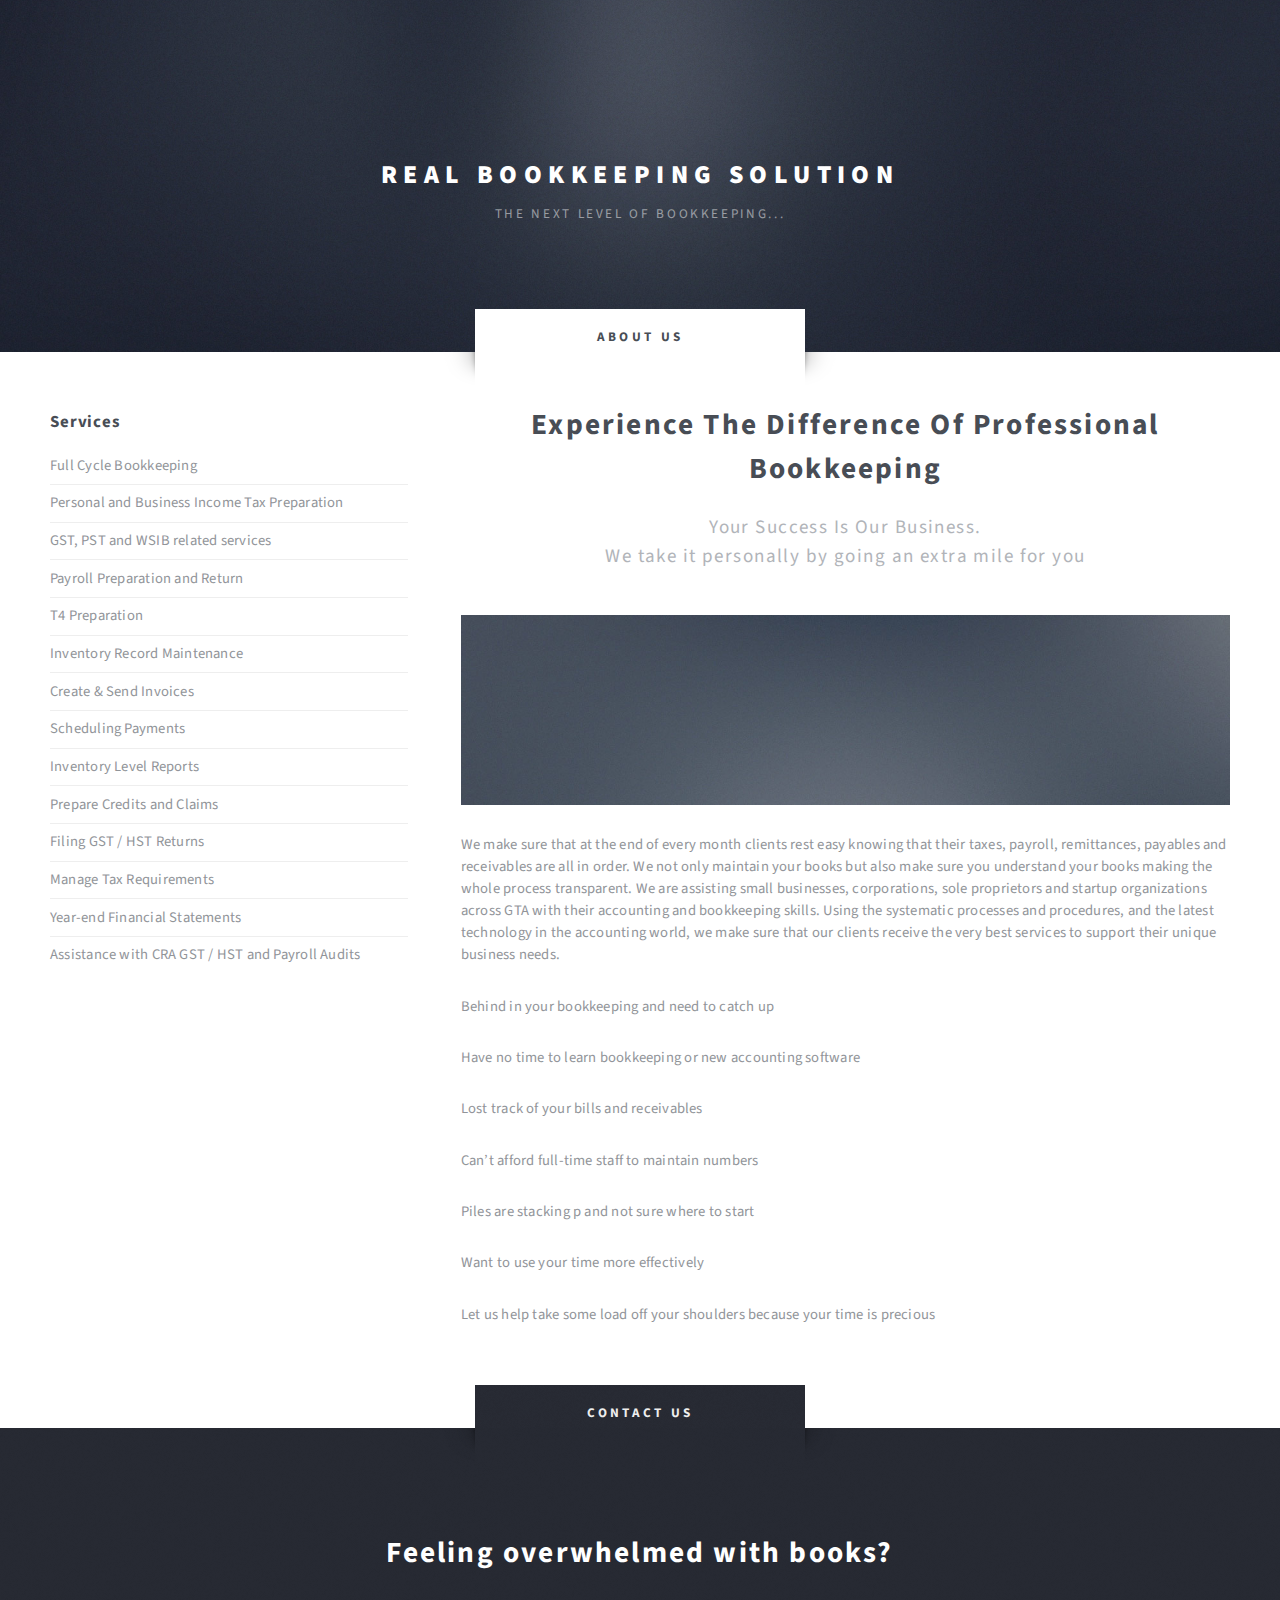
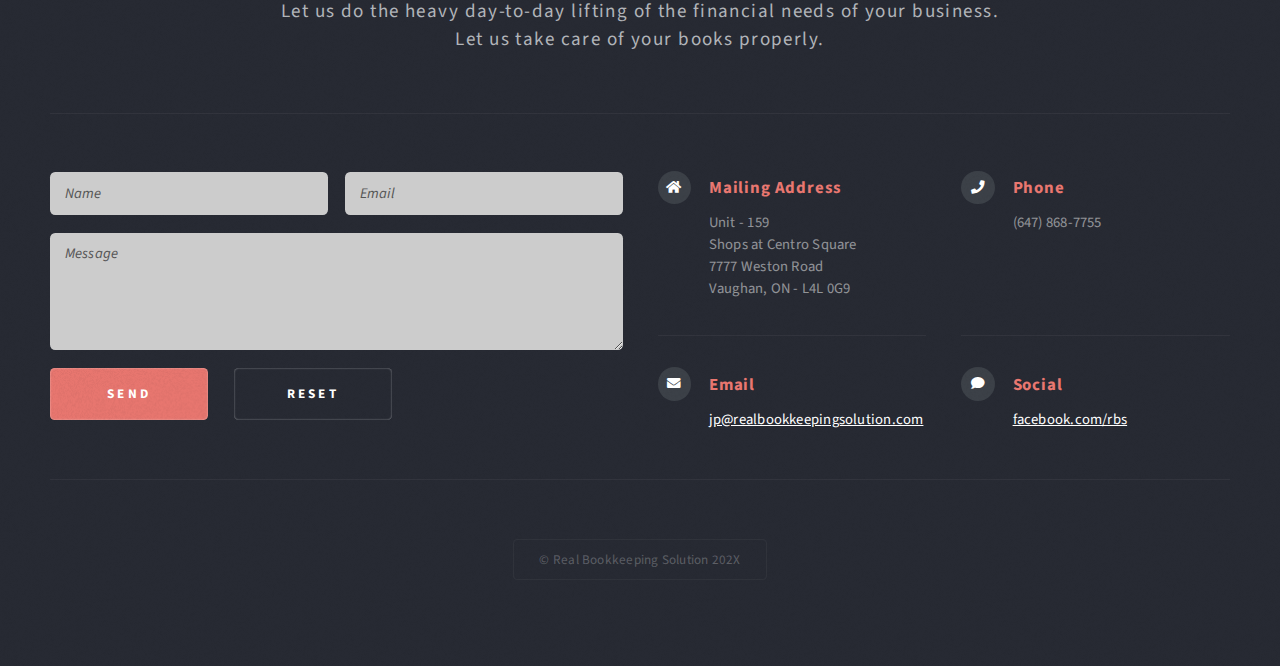
==== commit f4450188: "Added about us page, changed contact info order" ====
--- a/left-sidebar.html
+++ b/left-sidebar.html
@@ -1,12 +1,7 @@
 <!DOCTYPE HTML>
-<!--
-	Escape Velocity by HTML5 UP
-	html5up.net | @ajlkn
-	Free for personal and commercial use under the CCA 3.0 license (html5up.net/license)
--->
 <html>
 	<head>
-		<title>Left Sidebar - Escape Velocity by HTML5 UP</title>
+		<title>Real Bookkeeping Solution</title>
 		<meta charset="utf-8" />
 		<meta name="viewport" content="width=device-width, initial-scale=1, user-scalable=no" />
 		<link rel="stylesheet" href="assets/css/main.css" />
@@ -18,45 +13,15 @@
 				<section id="header" class="wrapper">
 
 					<!-- Logo -->
-						<div id="logo">
-							<h1><a href="index.html">Escape Velocity</a></h1>
-							<p>A free responsive site template by HTML5 UP</p>
-						</div>
-
-					<!-- Nav -->
-						<nav id="nav">
-							<ul>
-								<li><a href="index.html">Home</a></li>
-								<li>
-									<a href="#">Dropdown</a>
-									<ul>
-										<li><a href="#">Lorem ipsum</a></li>
-										<li><a href="#">Magna veroeros</a></li>
-										<li><a href="#">Etiam nisl</a></li>
-										<li>
-											<a href="#">Sed consequat</a>
-											<ul>
-												<li><a href="#">Lorem dolor</a></li>
-												<li><a href="#">Amet consequat</a></li>
-												<li><a href="#">Magna phasellus</a></li>
-												<li><a href="#">Etiam nisl</a></li>
-												<li><a href="#">Sed feugiat</a></li>
-											</ul>
-										</li>
-										<li><a href="#">Nisl tempus</a></li>
-									</ul>
-								</li>
-								<li class="current"><a href="left-sidebar.html">Left Sidebar</a></li>
-								<li><a href="right-sidebar.html">Right Sidebar</a></li>
-								<li><a href="no-sidebar.html">No Sidebar</a></li>
-							</ul>
-						</nav>
-
+					<div id="logo">
+						<h1><a href="/">Real Bookkeeping Solution</a></h1>
+						<p>The next level of bookkeeping...</p>
+					</div>
 				</section>
-
+								
 			<!-- Main -->
 				<section id="main" class="wrapper style2">
-					<div class="title">Left Sidebar</div>
+					<div class="title">About Us</div>
 					<div class="container">
 						<div class="row gtr-150">
 							<div class="col-4 col-12-medium">
@@ -65,58 +30,23 @@
 									<div id="sidebar">
 										<section class="box">
 											<header>
-												<h2>Ipsum nullam luctus</h2>
-											</header>
-											<p>Malesuada quis eget eros. Nullam sodales cursus sapien, id consequat
-											leo suscipit ut. Praesent id turpis vitae turpis pretium ultricies. Vestibulum sit
-											amet risus elit.</p>
-											<a href="#" class="button style1">Learn More</a>
-										</section>
-										<section class="box">
-											<header>
-												<h2>Vitae turpis consequat</h2>
-											</header>
-											<ul class="style2">
-												<li>
-													<article class="box post-excerpt">
-														<a href="#" class="image left"><img src="images/pic08.jpg" alt="" /></a>
-														<h3><a href="#">Diam odio lorem</a></h3>
-														<p>Duis odio diam, luctus et vulputate vitae, vehicula ac dolor. Pellentesque at urna eget tellus sed etiam.</p>
-													</article>
-												</li>
-												<li>
-													<article class="box post-excerpt">
-														<a href="#" class="image left"><img src="images/pic09.jpg" alt="" /></a>
-														<h3><a href="#">Sed duis consequat</a></h3>
-														<p>Duis odio diam, luctus et vulputate vitae, vehicula ac dolor. Pellentesque at urna eget tellus sed etiam.</p>
-													</article>
-												</li>
-												<li>
-													<article class="box post-excerpt">
-														<a href="#" class="image left"><img src="images/pic10.jpg" alt="" /></a>
-														<h3><a href="#">Tellus nulla volutpat</a></h3>
-														<p>Duis odio diam, luctus et vulputate vitae, vehicula ac dolor. Pellentesque at urna eget tellus sed etiam.</p>
-													</article>
-												</li>
-											</ul>
-											<a href="#" class="button style1">Archives</a>
-										</section>
-										<section class="box">
-											<header>
-												<h2>Magna diam vehicula</h2>
+												<h2>Services</h2>
 											</header>
 											<ul class="style3">
-												<li><a href="#">Nulla iaculis egestas varius</a></li>
-												<li><a href="#">Augue massa feugiat quam pretium</a></li>
-												<li><a href="#">Orci sem vel libero cras nisi odio</a></li>
-												<li><a href="#">Sed hendrerit massa nam mattis</a></li>
-												<li><a href="#">Turpis vel leo accumsan aliquet</a></li>
-												<li><a href="#">Dapibus mi fermentum fusce non</a></li>
-												<li><a href="#">Arcu laoreet sapien tempus</a></li>
-												<li><a href="#">Nulla iaculis egestas varius</a></li>
-												<li><a href="#">Augue massa feugiat quam pretium</a></li>
-												<li><a href="#">Orci sem vel libero cras nisi odio</a></li>
-												<li><a href="#">Sed hendrerit massa nam mattis</a></li>
+												<li>Full Cycle Bookkeeping</li>
+												<li>Personal and Business Income Tax Preparation</li>
+												<li>GST, PST and WSIB related services</li>
+												<li>Payroll Preparation and Return</li>
+												<li>T4 Preparation </li>
+												<li>Inventory Record Maintenance</li>
+												<li>Create & Send Invoices</li>
+												<li>Scheduling Payments</li>
+												<li>Inventory Level Reports</li>
+												<li>Prepare Credits and Claims</li>
+												<li>Filing GST / HST Returns</li>
+												<li>Manage Tax Requirements</li>
+												<li>Year-end Financial Statements</li>
+												<li>Assistance with CRA GST / HST and Payroll Audits</li>
 											</ul>
 										</section>
 									</div>
@@ -128,43 +58,27 @@
 									<div id="content">
 										<article class="box post">
 											<header class="style1">
-												<h2>Lorem ipsum dolor sit amet magna egestas morbi bibendum sed malesuada</h2>
-												<p>Tempus feugiat veroeros sed nullam dolore</p>
+												<h2>Experience The Difference Of Professional Bookkeeping </h2>
+												<p>Your Success Is Our Business.<br class="mobile-hide" />
+												We take it personally by going an extra mile for you</p>
 											</header>
 											<a href="#" class="image featured">
 												<img src="images/pic01.jpg" alt="" />
 											</a>
-											<p>Fringilla nisl. Donec accumsan interdum nisi, quis tincidunt felis sagittis eget.
-											odio eleifend. Duis commodo fringilla commodo. Aliquam erat volutpat. Vestibulum
-											facilisis leo magna. Cras sit amet urna eros, id egestas urna. Quisque aliquam
-											tempus euismod. Vestibulum ante ipsum primis in faucibus.</p>
-											<p>Phasellus nisl nisl, varius id porttitor sed, pellentesque ac orci. Pellentesque
-											habitant morbi tristique senectus et netus et malesuada fames ac turpis egestas. Morbi
-											bibendum justo sed mauris vehicula malesuada aliquam elit imperdiet. Aliquam eu nibh
-											lorem, eget gravida mi. Duis odio diam, luctus et vulputate vitae, vehicula ac dolor.
-											Pellentesque at urna eget tellus lobortis ultrices sed non erat. Donec eget erat non
-											magna volutpat malesuada quis eget eros. Nullam sodales cursus sapien, id consequat
-											leo suscipit ut. Praesent id turpis vitae turpis pretium ultricies. Vestibulum sit
-											amet risus elit.</p>
-											<p>Donec consectetur vestibulum dolor et pulvinar. Etiam vel felis enim, at viverra
-											ligula. Ut porttitor sagittis lorem, quis eleifend nisi ornare vel. Praesent nec orci
-											eget quam rutrum bibendum. Proin pellentesque diam non ligula commodo tempor. Vivamus
-											eget urna nibh. Curabitur non fringilla nisl. Donec accumsan interdum nisi, quis
-											tincidunt felis sagittis eget. Donec elementum ligula dignissim sem pulvinar non semper
-											odio eleifend. Duis commodo fringilla commodo. Aliquam erat volutpat. Vestibulum
-											facilisis leo magna. Cras sit amet urna eros, id egestas urna. Quisque aliquam
-											tempus euismod. Vestibulum ante ipsum primis in faucibus orci luctus et ultrices
-											posuere cubilia.</p>
-											<p>Phasellus nisl nisl, varius id porttitor sed, pellentesque ac orci. Pellentesque
-											habitant morbi tristique senectus et netus et malesuada fames ac turpis egestas. Morbi
-											bibendum justo sed mauris vehicula malesuada aliquam elit imperdiet. Aliquam eu nibh
-											lorem, eget gravida mi. Duis odio diam, luctus et vulputate vitae, vehicula ac dolor.
-											Pellentesque at urna eget tellus lobortis ultrices sed non erat. Donec eget erat non
-											magna volutpat malesuada quis eget eros. Nullam sodales cursus sapien, id consequat
-											leo suscipit ut. Praesent id turpis vitae turpis pretium ultricies. Vestibulum sit
-											amet risus elit.</p>
+											<p>We make sure that at the end of every month clients rest easy knowing that their taxes, payroll, remittances, payables and receivables are all in order. 
+												We not only maintain your books but also make sure you understand your books making the whole process transparent.
+												We are assisting small businesses, corporations, sole proprietors and startup organizations across GTA with their accounting and bookkeeping skills.
+												Using the systematic processes and procedures, and the latest technology in the accounting world, we make sure that our clients receive the very best services to support their unique business needs.
+											 </p>
+											<p>Behind in your bookkeeping and need to catch up</p>
+											<p>Have no time to learn bookkeeping or new accounting software</p>
+											<p>Lost track of your bills and receivables</p>
+											<p>Can’t afford full-time staff to maintain numbers</p>
+											<p>Piles are stacking p and not sure where to start</p>
+											<p>Want to use your time more effectively</p>
+											<p>Let us help take some load off your shoulders because your time is precious</p>								
 										</article>
-										<div class="row gtr-150">
+										<!-- <div class="row gtr-150">
 											<div class="col-6 col-12-small">
 												<section class="box">
 													<header>
@@ -174,159 +88,109 @@
 													<p>Rutrum bibendum. Proin pellentesque diam non ligula commodo tempor. Vivamus
 													eget urna nibh. Curabitur non fringilla nisl. Donec accumsan interdum nisi, quis
 													tempus.</p>
-													<a href="#" class="button style1">More</a>
 												</section>
 											</div>
-											<div class="col-6 col-12-small">
-												<section class="box">
-													<header>
-														<h2>Magna pulvinar tempus</h2>
-													</header>
-													<a href="#" class="image featured"><img src="images/pic06.jpg" alt="" /></a>
-													<p>Rutrum bibendum. Proin pellentesque diam non ligula commodo tempor. Vivamus
-													eget urna nibh. Curabitur non fringilla nisl. Donec accumsan interdum nisi, quis
-													tempus.</p>
-													<a href="#" class="button style1">More</a>
-												</section>
-											</div>
-										</div>
+										</div> -->
 									</div>
 
 							</div>
 						</div>
 					</div>
 				</section>
-
-			<!-- Highlights -->
-				<section id="highlights" class="wrapper style3">
-					<div class="title">The Endorsements</div>
-					<div class="container">
-						<div class="row aln-center">
-							<div class="col-4 col-12-medium">
-								<section class="highlight">
-									<a href="#" class="image featured"><img src="images/pic02.jpg" alt="" /></a>
-									<h3><a href="#">Aliquam diam consequat</a></h3>
-									<p>Eget mattis at, laoreet vel amet sed velit aliquam diam ante, dolor aliquet sit amet vulputate mattis amet laoreet lorem.</p>
-									<ul class="actions">
-										<li><a href="#" class="button style1">Learn More</a></li>
-									</ul>
+			
+			<!-- Footer -->
+			<section id="footer" class="wrapper">
+				<div class="title">Contact Us</div>
+				<div class="container">
+					<header class="style1">
+						<h2>Feeling overwhelmed with books?</h2>
+						<p>
+							Let us do the heavy day-to-day lifting of the financial needs of your business.<br />
+							Let us take care of your books properly.
+						</p>
+					</header>
+					<div class="row">
+						<div class="col-6 col-12-medium">
+
+							<!-- Contact Form -->
+								<section>
+									<form method="post" action="#">
+										<div class="row gtr-50">
+											<div class="col-6 col-12-small">
+												<input type="text" name="name" id="contact-name" placeholder="Name" />
+											</div>
+											<div class="col-6 col-12-small">
+												<input type="text" name="email" id="contact-email" placeholder="Email" />
+											</div>
+											<div class="col-12">
+												<textarea name="message" id="contact-message" placeholder="Message" rows="4"></textarea>
+											</div>
+											<div class="col-12">
+												<ul class="actions">
+													<li><input type="submit" class="style1" value="Send" /></li>
+													<li><input type="reset" class="style2" value="Reset" /></li>
+												</ul>
+											</div>
+										</div>
+									</form>
 								</section>
-							</div>
-							<div class="col-4 col-12-medium">
-								<section class="highlight">
-									<a href="#" class="image featured"><img src="images/pic03.jpg" alt="" /></a>
-									<h3><a href="#">Nisl adipiscing sed lorem</a></h3>
-									<p>Eget mattis at, laoreet vel amet sed velit aliquam diam ante, dolor aliquet sit amet vulputate mattis amet laoreet lorem.</p>
-									<ul class="actions">
-										<li><a href="#" class="button style1">Learn More</a></li>
-									</ul>
+
+						</div>
+						<div class="col-6 col-12-medium">
+
+							<!-- Contact -->
+								<section class="feature-list small">
+									<div class="row">
+										<div class="col-6 col-12-small">
+											<section>
+												<h3 class="icon solid fa-home">Mailing Address</h3>
+												<p>
+													Unit - 159<br />
+													Shops at Centro Square<br />
+													7777 Weston Road<br />
+													Vaughan, ON - L4L 0G9
+												</p>
+											</section>
+										</div>
+										<div class="col-6 col-12-small">
+											<section>
+												<h3 class="icon solid fa-phone">Phone</h3>
+												<p>
+													(647) 868-7755
+												</p>
+											</section>
+										</div>										
+										<div class="col-6 col-12-small">
+											<section>
+												<h3 class="icon solid fa-envelope">Email</h3>
+												<p>
+													<a href="#">jp@realbookkeepingsolution.com</a>
+												</p>
+											</section>
+										</div>
+										<div class="col-6 col-12-small">
+											<section>
+												<h3 class="icon solid fa-comment">Social</h3>
+												<p>
+													<!-- <a href="#">@untitled-corp</a><br />
+													<a href="#">linkedin.com/untitled</a><br /> -->
+													<a href="#">facebook.com/rbs</a>
+												</p>
+											</section>
+										</div>
+										
+									</div>
 								</section>
-							</div>
-							<div class="col-4 col-12-medium">
-								<section class="highlight">
-									<a href="#" class="image featured"><img src="images/pic04.jpg" alt="" /></a>
-									<h3><a href="#">Mattis tempus lorem</a></h3>
-									<p>Eget mattis at, laoreet vel amet sed velit aliquam diam ante, dolor aliquet sit amet vulputate mattis amet laoreet lorem.</p>
-									<ul class="actions">
-										<li><a href="#" class="button style1">Learn More</a></li>
-									</ul>
-								</section>
-							</div>
+
 						</div>
 					</div>
-				</section>
-
-			<!-- Footer -->
-				<section id="footer" class="wrapper">
-					<div class="title">The Rest Of It</div>
-					<div class="container">
-						<header class="style1">
-							<h2>Ipsum sapien elementum portitor?</h2>
-							<p>
-								Sed turpis tortor, tincidunt sed ornare in metus porttitor mollis nunc in aliquet.<br />
-								Nam pharetra laoreet imperdiet volutpat etiam feugiat.
-							</p>
-						</header>
-						<div class="row">
-							<div class="col-6 col-12-medium">
-
-								<!-- Contact Form -->
-									<section>
-										<form method="post" action="#">
-											<div class="row gtr-50">
-												<div class="col-6 col-12-small">
-													<input type="text" name="name" id="contact-name" placeholder="Name" />
-												</div>
-												<div class="col-6 col-12-small">
-													<input type="text" name="email" id="contact-email" placeholder="Email" />
-												</div>
-												<div class="col-12">
-													<textarea name="message" id="contact-message" placeholder="Message" rows="4"></textarea>
-												</div>
-												<div class="col-12">
-													<ul class="actions">
-														<li><input type="submit" class="style1" value="Send" /></li>
-														<li><input type="reset" class="style2" value="Reset" /></li>
-													</ul>
-												</div>
-											</div>
-										</form>
-									</section>
-
-							</div>
-							<div class="col-6 col-12-medium">
-
-								<!-- Contact -->
-									<section class="feature-list small">
-										<div class="row">
-											<div class="col-6 col-12-small">
-												<section>
-													<h3 class="icon solid fa-home">Mailing Address</h3>
-													<p>
-														Untitled Corp<br />
-														1234 Somewhere Rd<br />
-														Nashville, TN 00000
-													</p>
-												</section>
-											</div>
-											<div class="col-6 col-12-small">
-												<section>
-													<h3 class="icon solid fa-comment">Social</h3>
-													<p>
-														<a href="#">@untitled-corp</a><br />
-														<a href="#">linkedin.com/untitled</a><br />
-														<a href="#">facebook.com/untitled</a>
-													</p>
-												</section>
-											</div>
-											<div class="col-6 col-12-small">
-												<section>
-													<h3 class="icon solid fa-envelope">Email</h3>
-													<p>
-														<a href="#">info@untitled.tld</a>
-													</p>
-												</section>
-											</div>
-											<div class="col-6 col-12-small">
-												<section>
-													<h3 class="icon solid fa-phone">Phone</h3>
-													<p>
-														(000) 555-0000
-													</p>
-												</section>
-											</div>
-										</div>
-									</section>
-
-							</div>
-						</div>
-						<div id="copyright">
-							<ul>
-								<li>&copy; Untitled.</li><li>Design: <a href="http://html5up.net">HTML5 UP</a></li>
-							</ul>
-						</div>
-					</div>
-				</section>
+					<div id="copyright">
+						<ul>
+							<li>&copy; Real Bookkeeping Solution 202X</li>
+						</ul>
+					</div>
+				</div>
+			</section>
 
 		</div>
 
@@ -337,6 +201,11 @@
 			<script src="assets/js/breakpoints.min.js"></script>
 			<script src="assets/js/util.js"></script>
 			<script src="assets/js/main.js"></script>
+	<!--
+		Escape Velocity by HTML5 UP
+		html5up.net | @ajlkn
+		Free for personal and commercial use under the CCA 3.0 license (html5up.net/license)
+	-->
 
 	</body>
 </html>